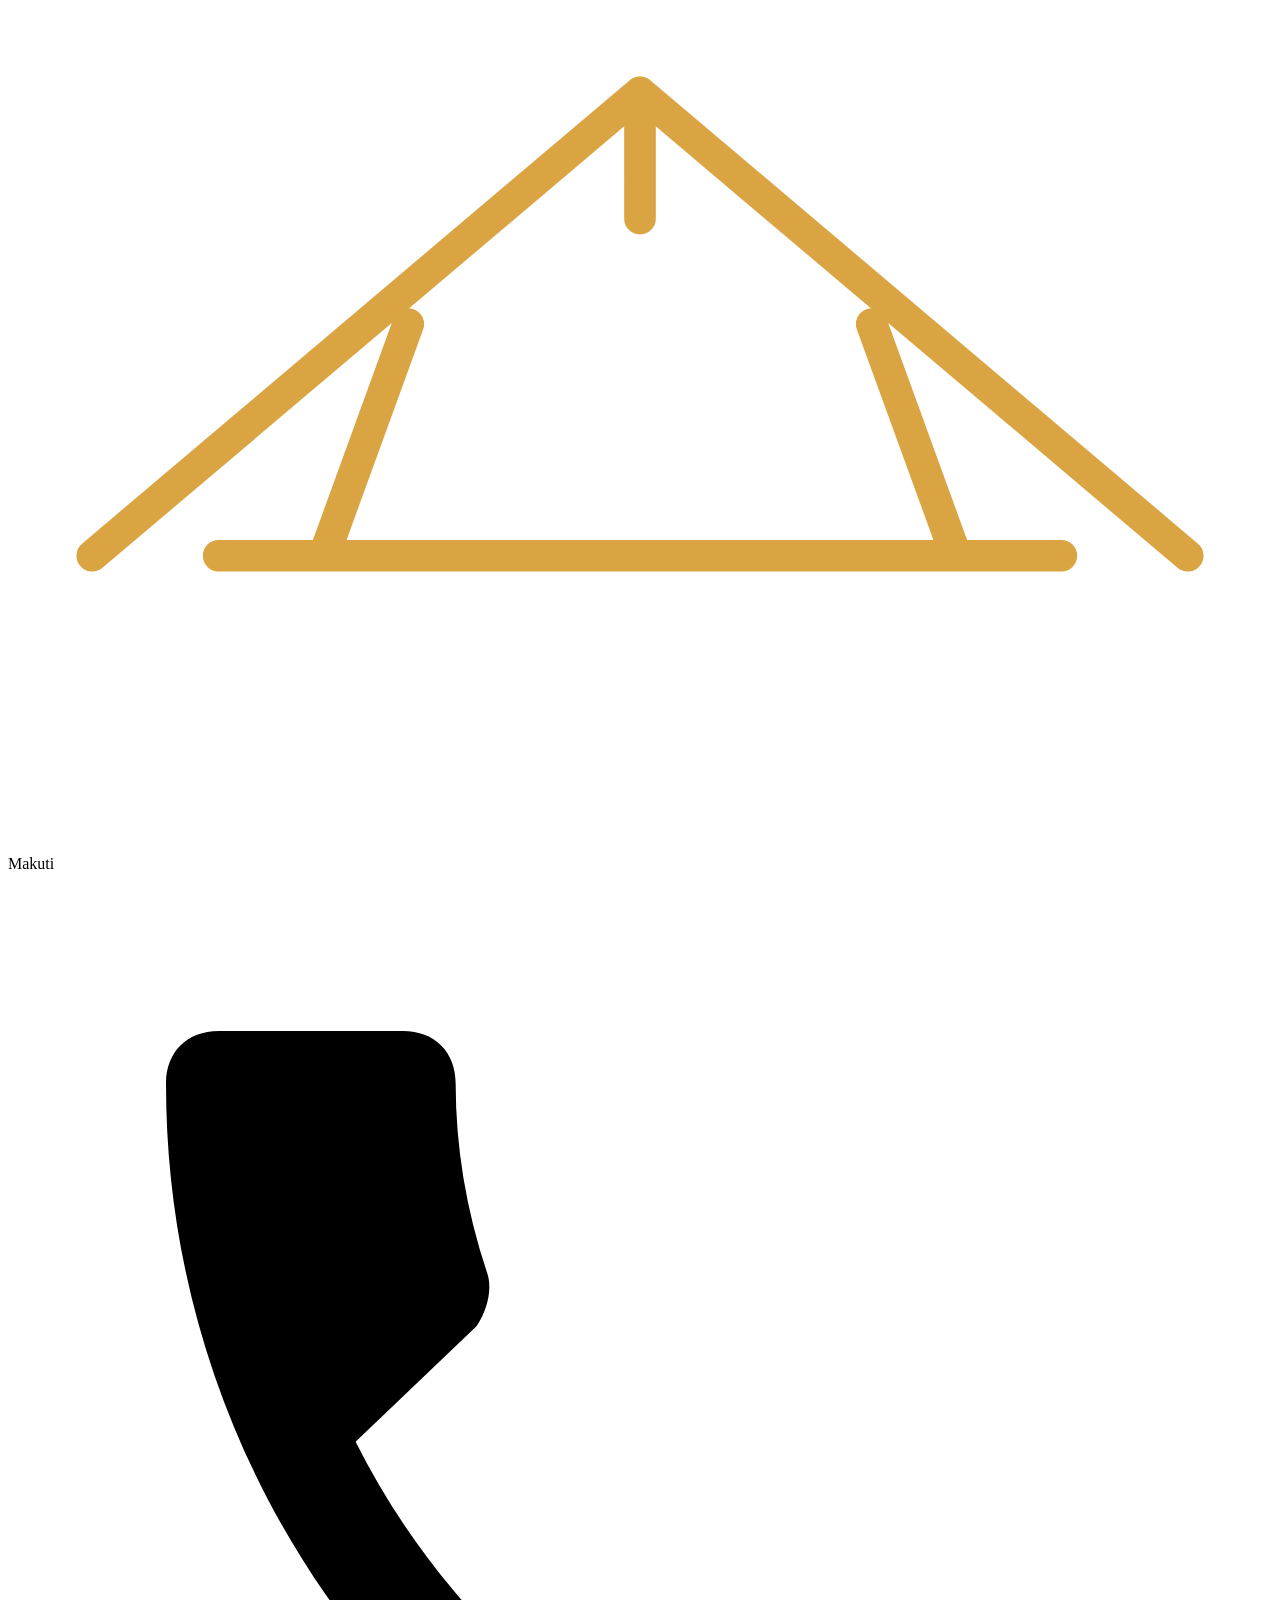
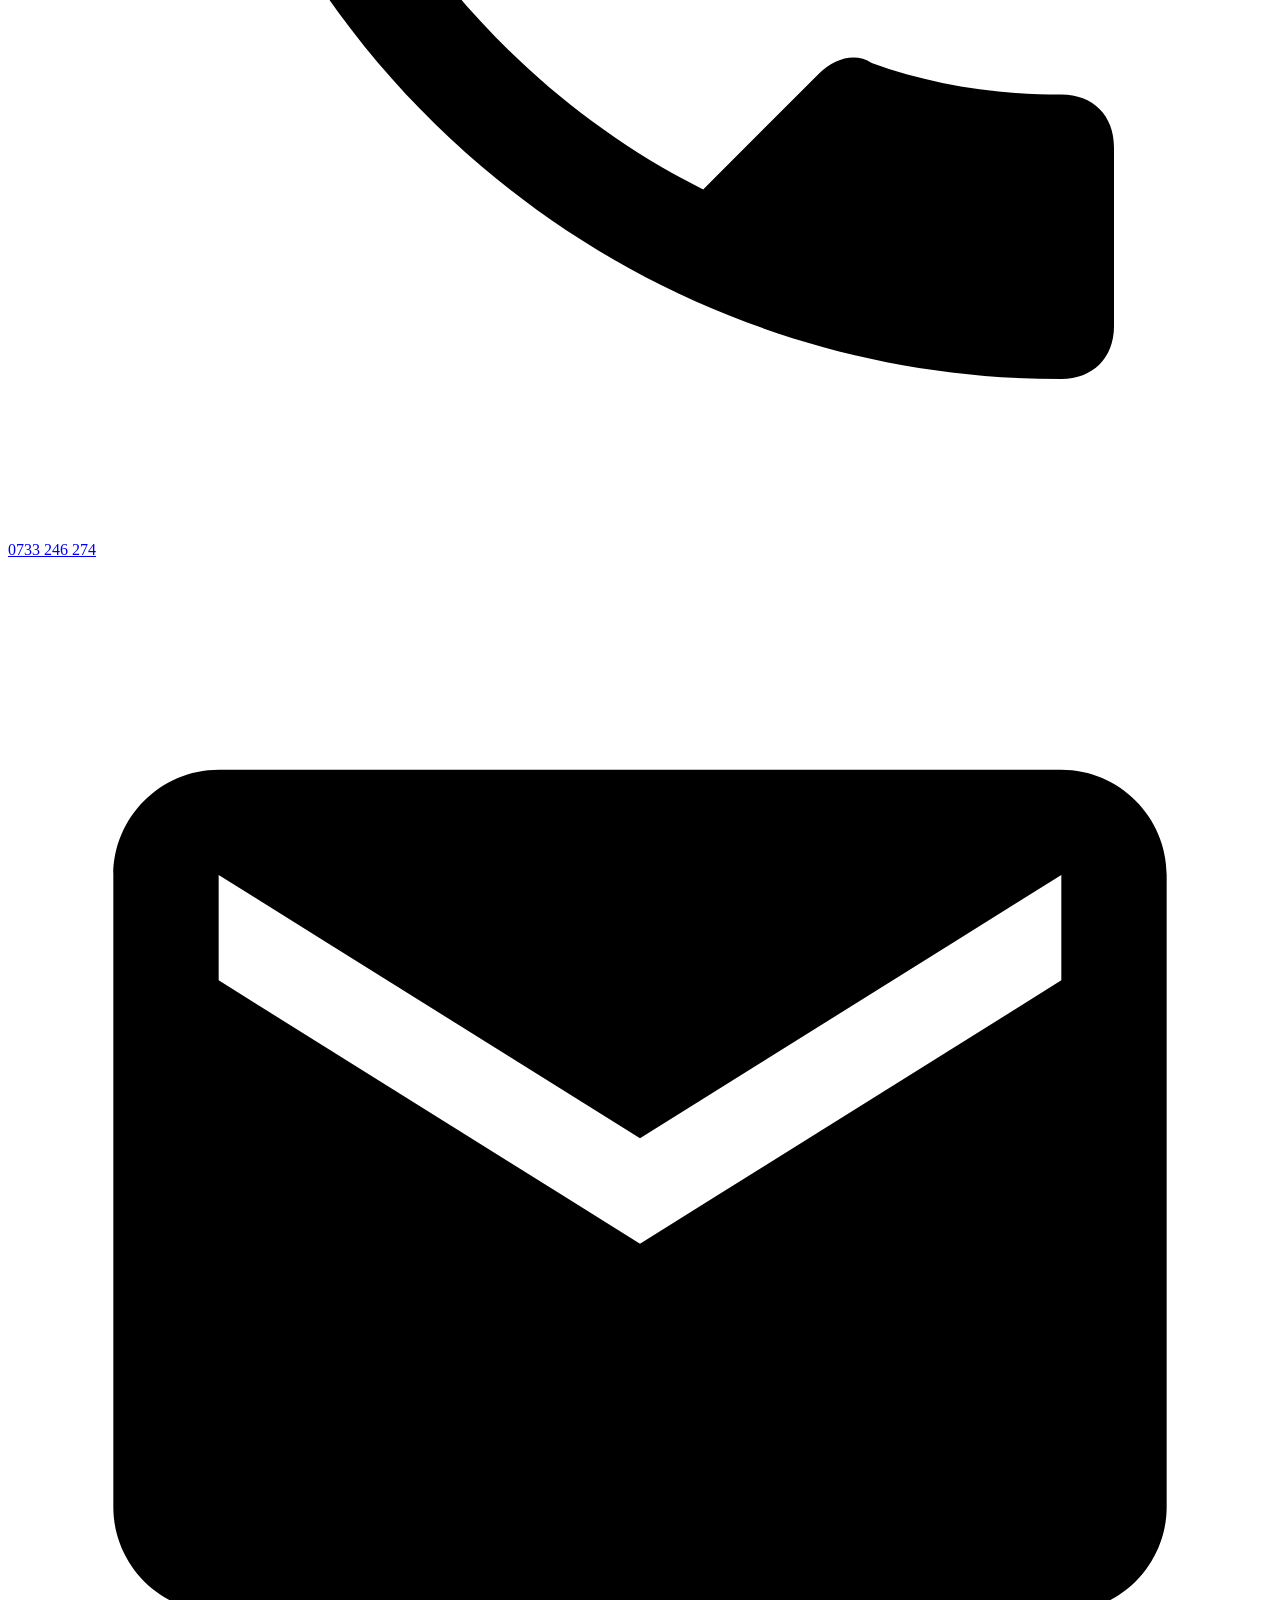
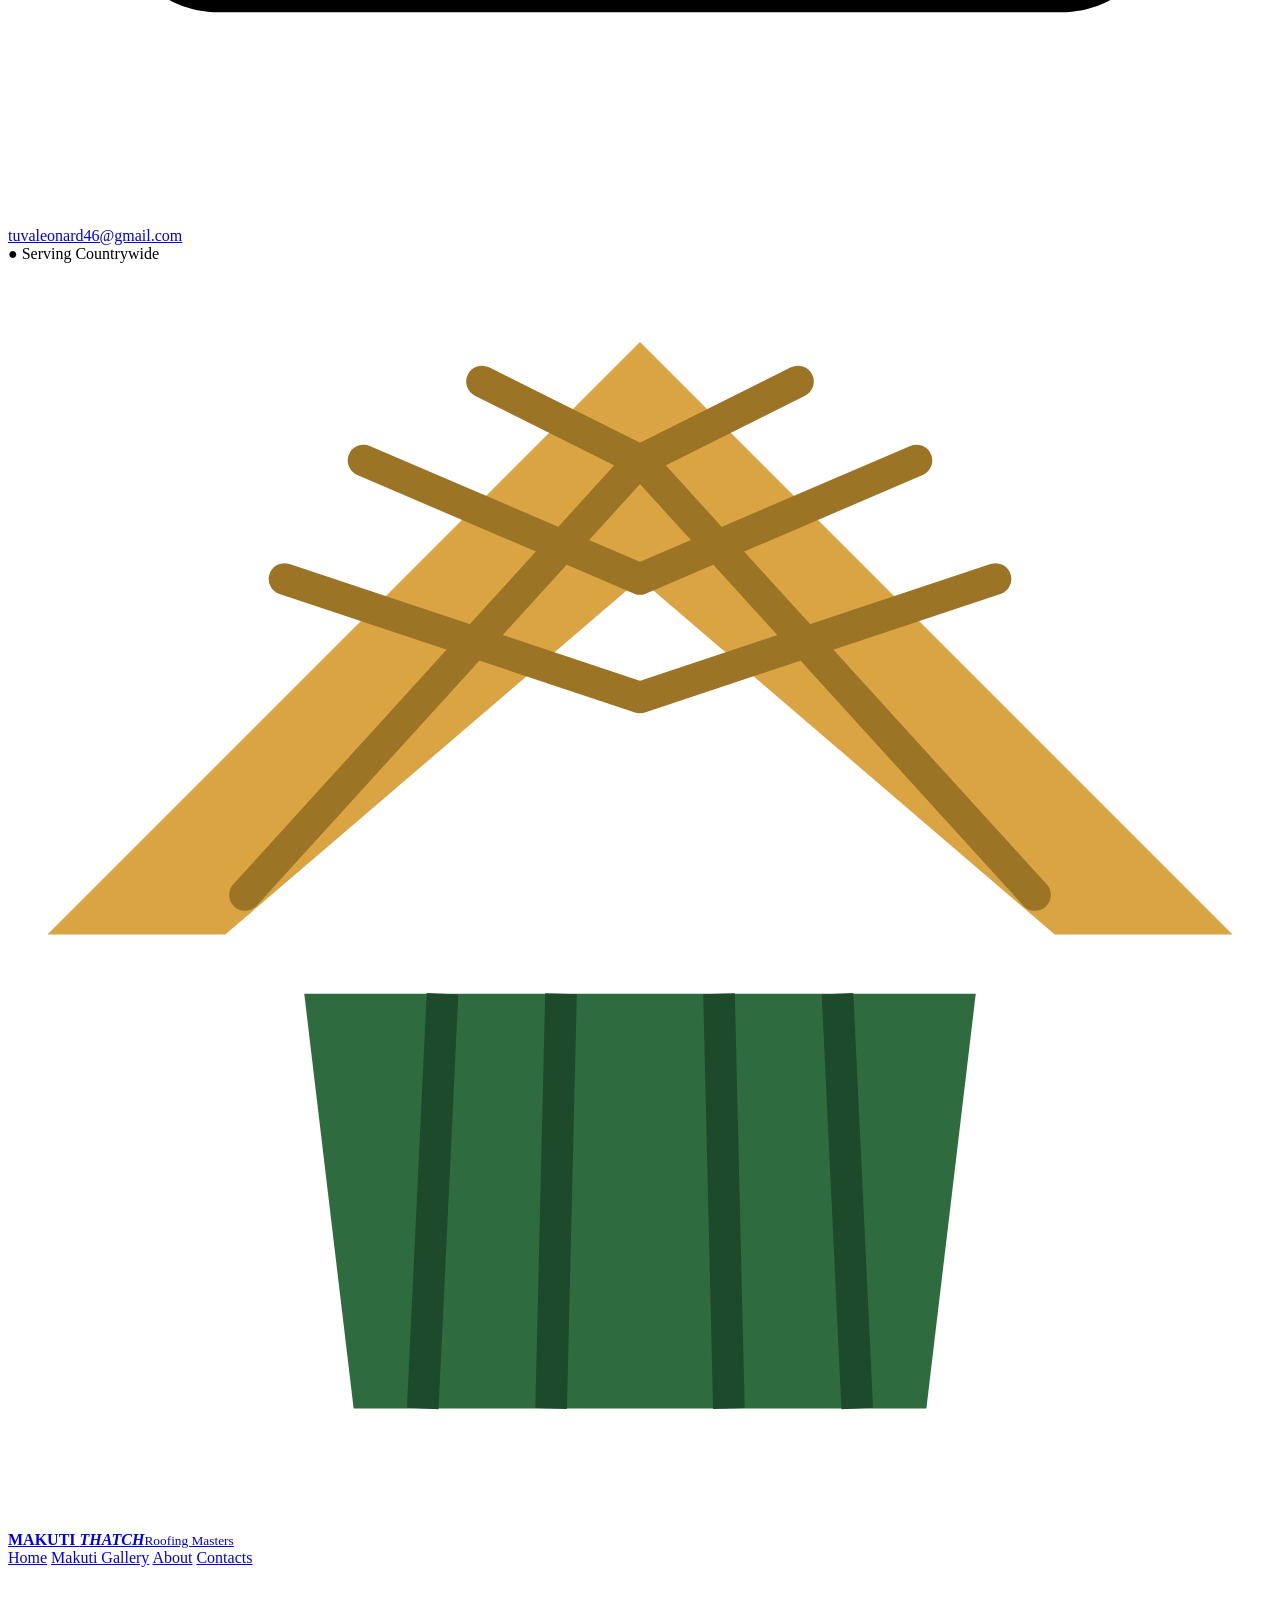
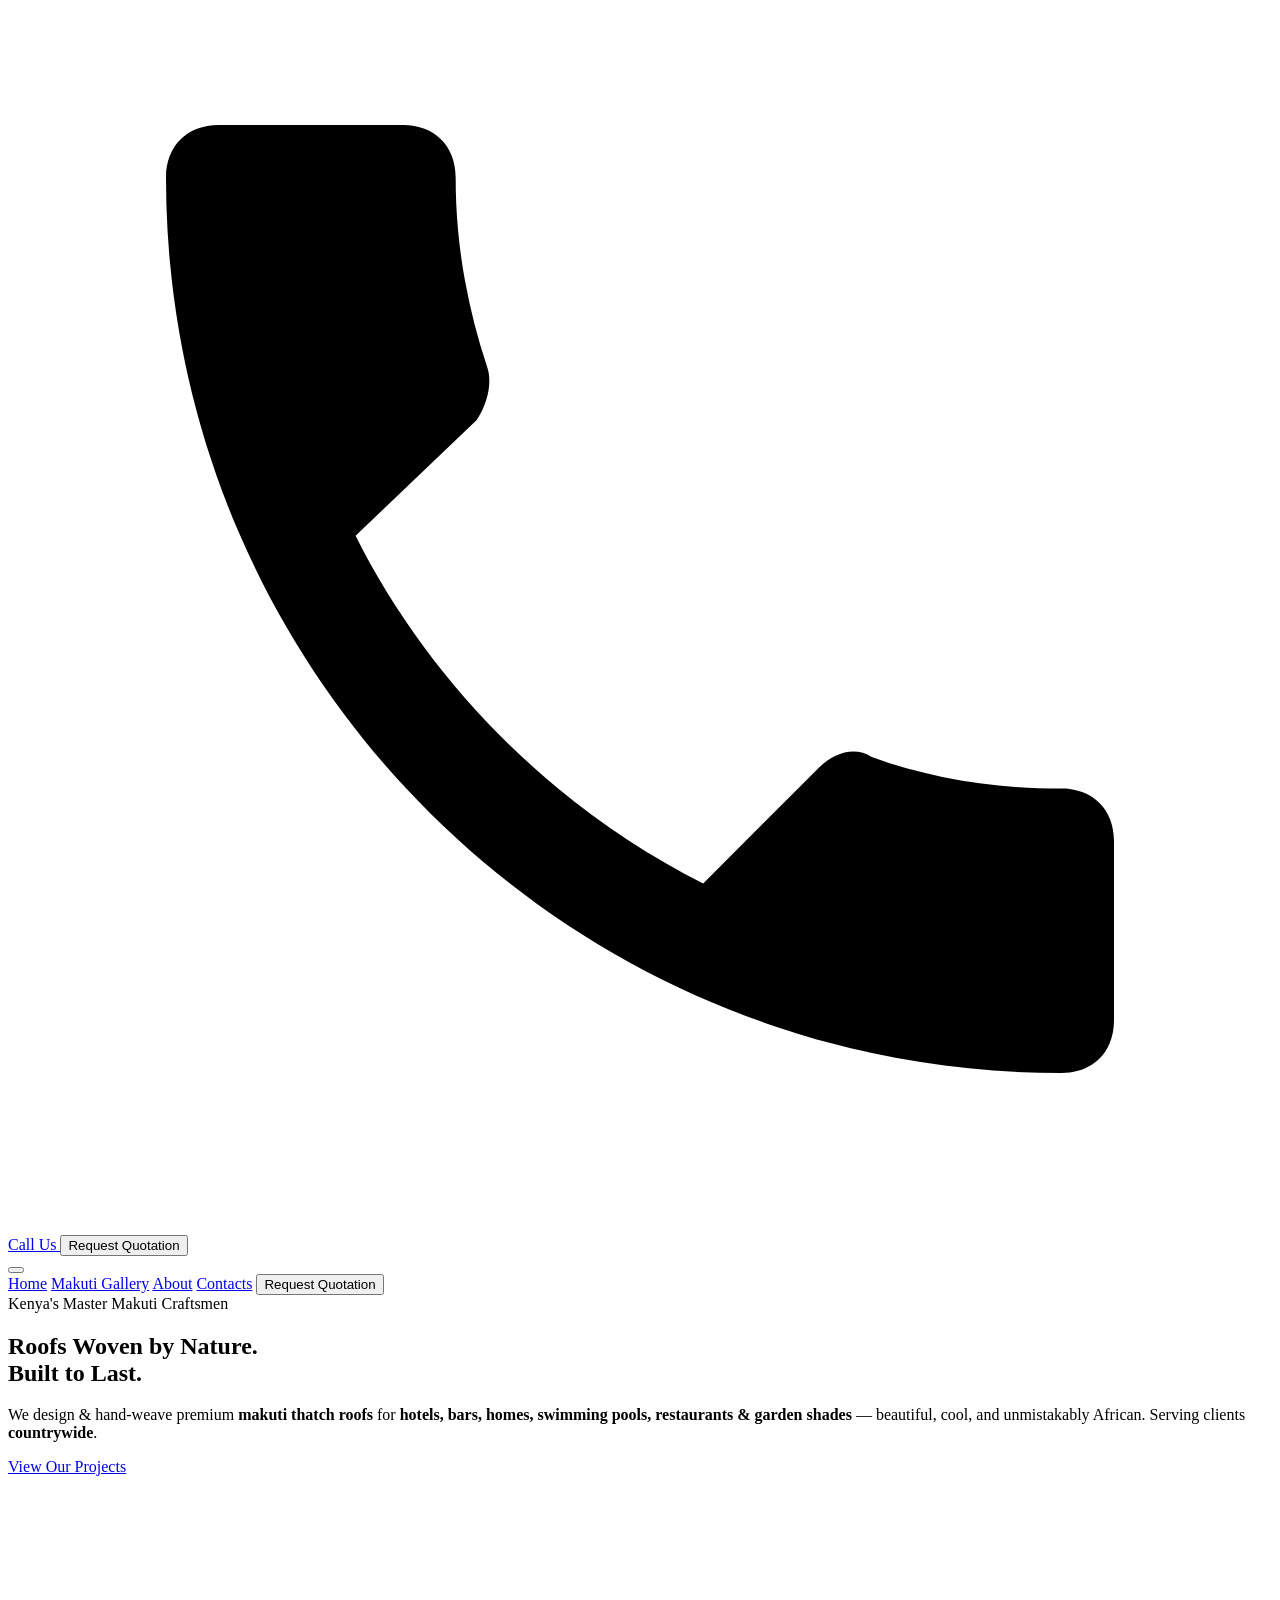
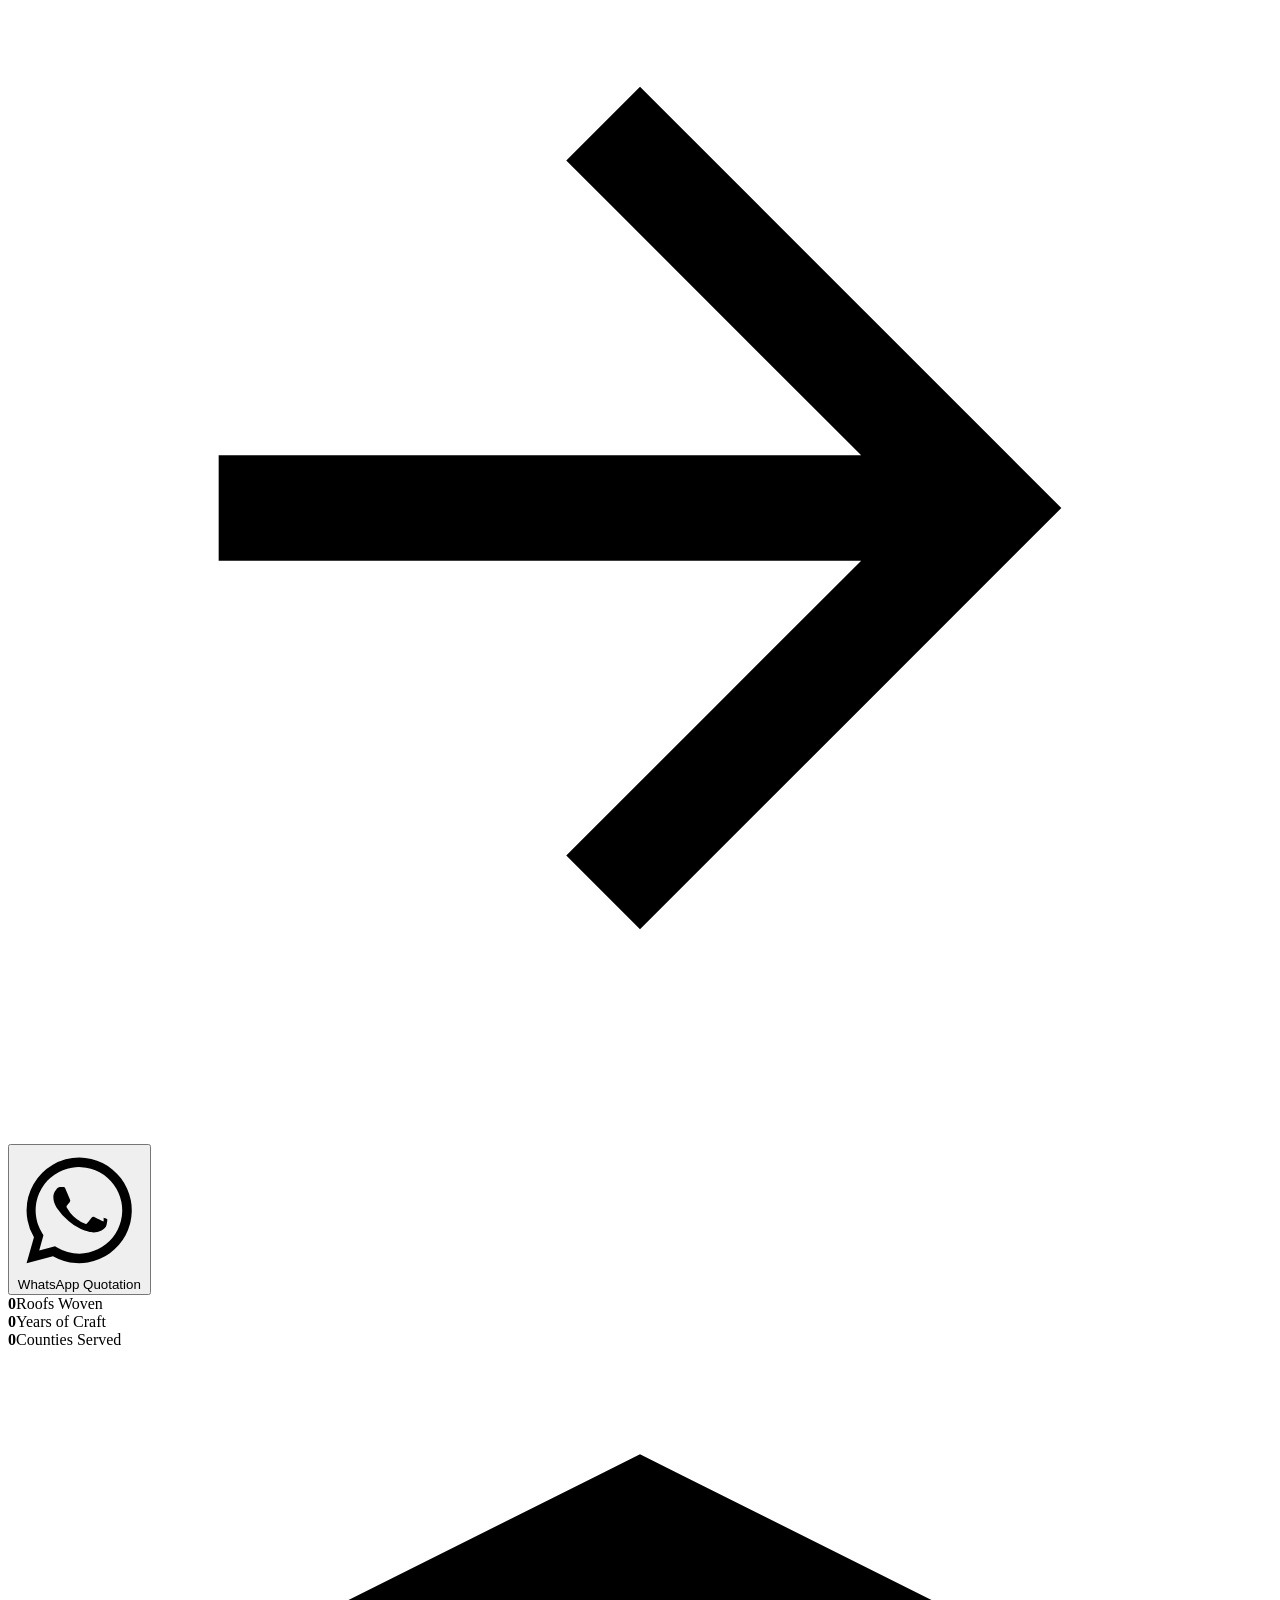
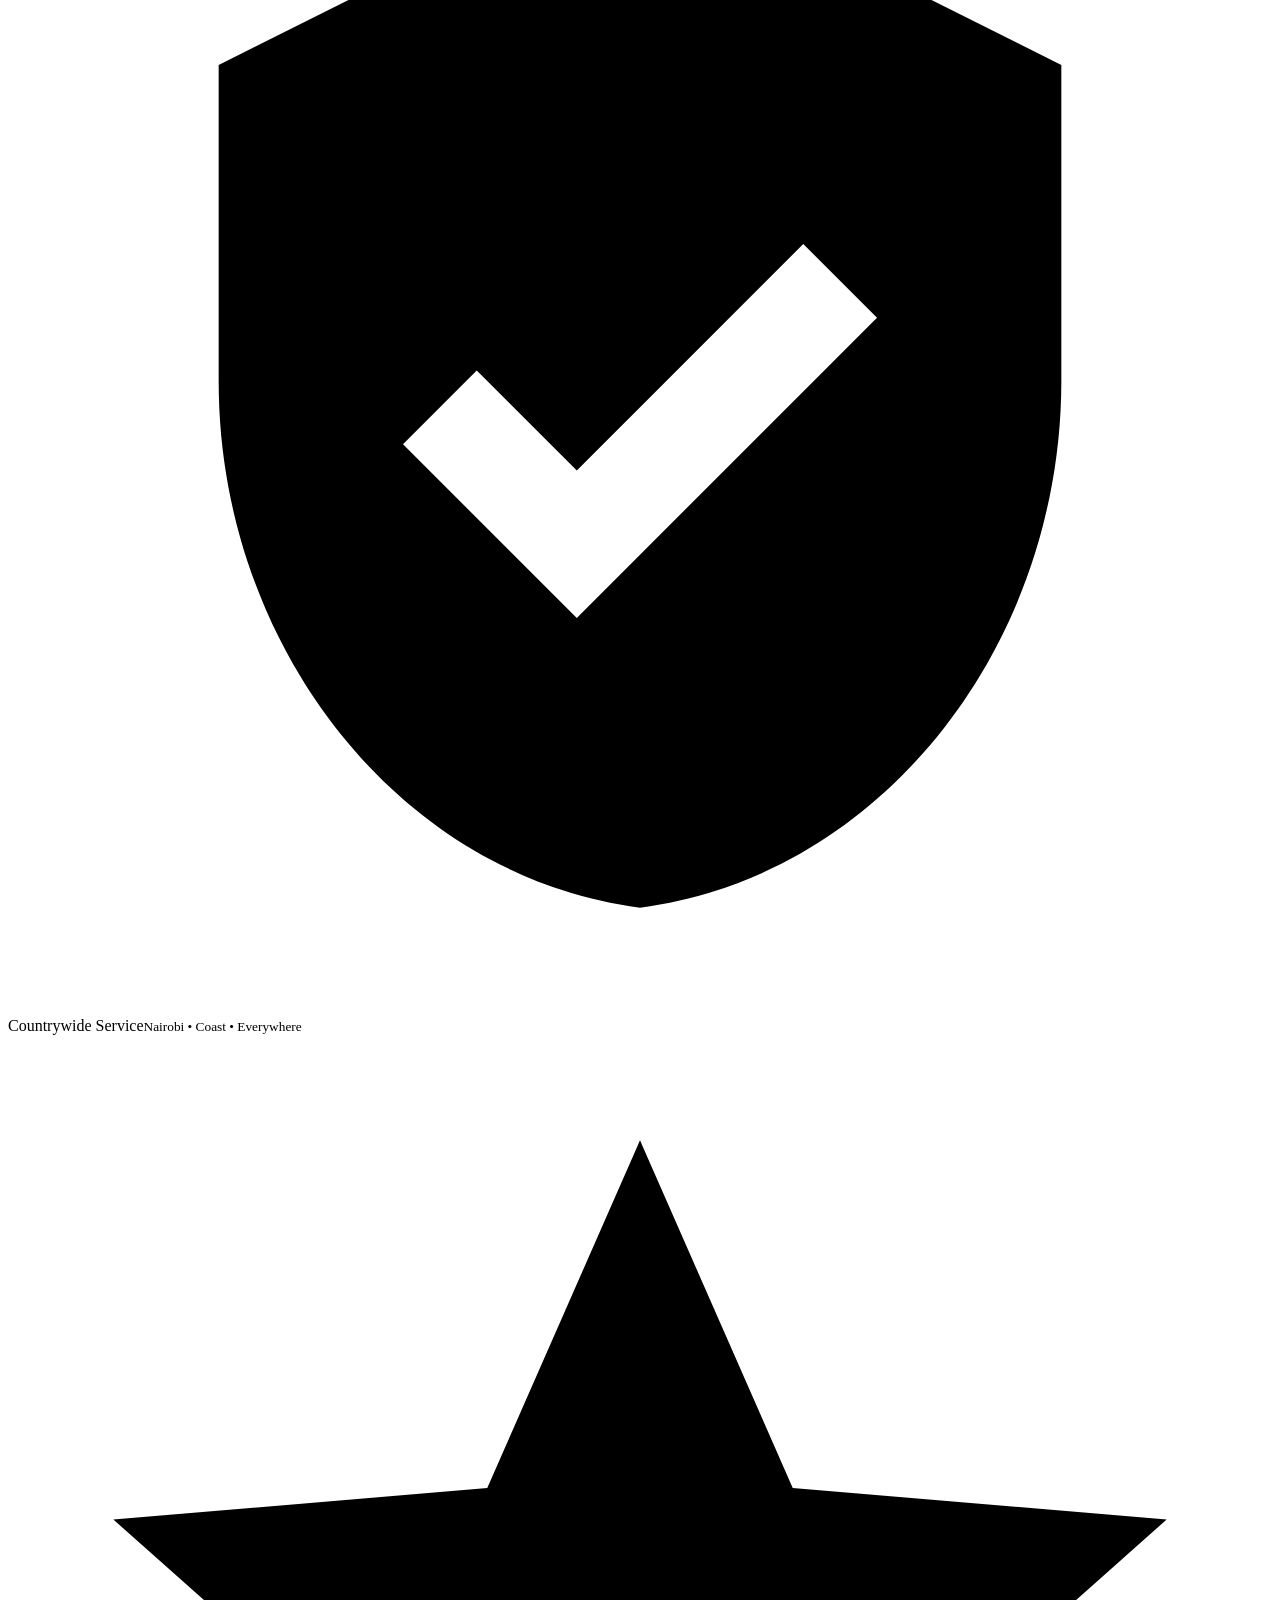
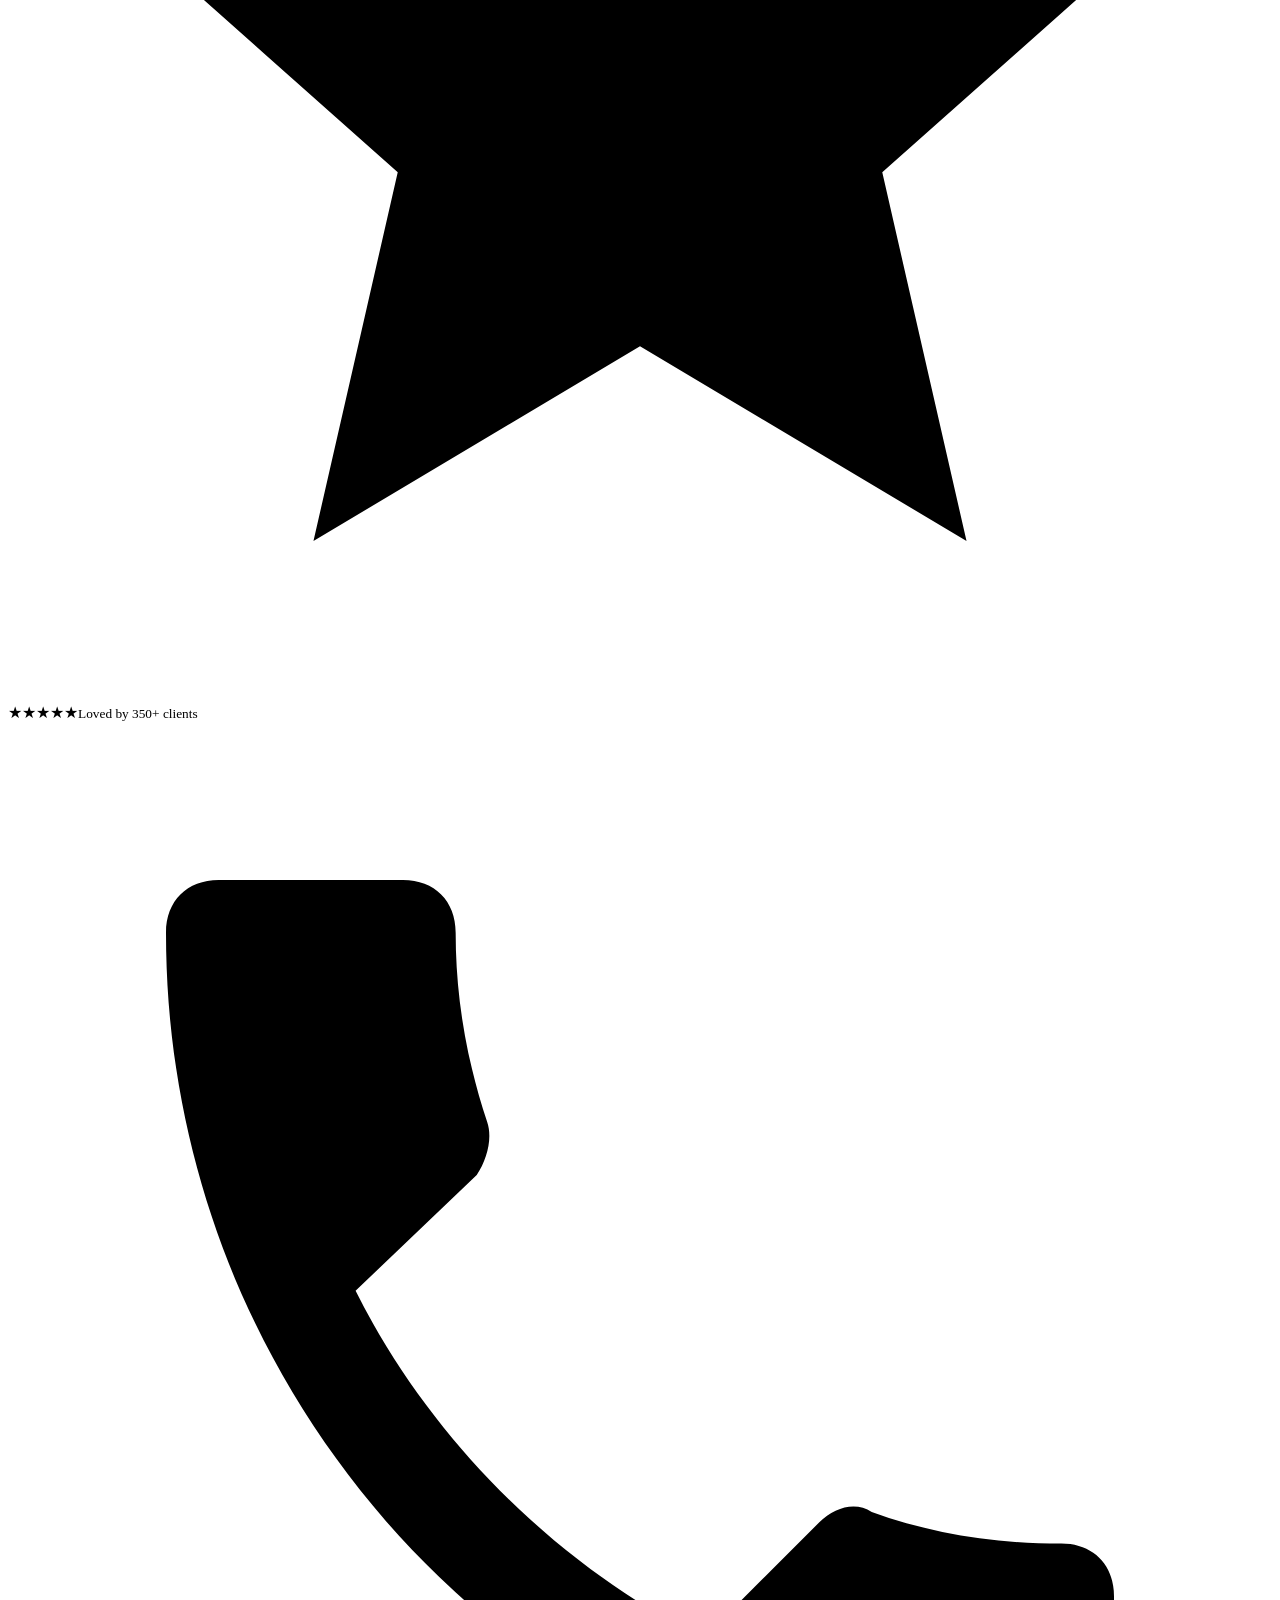
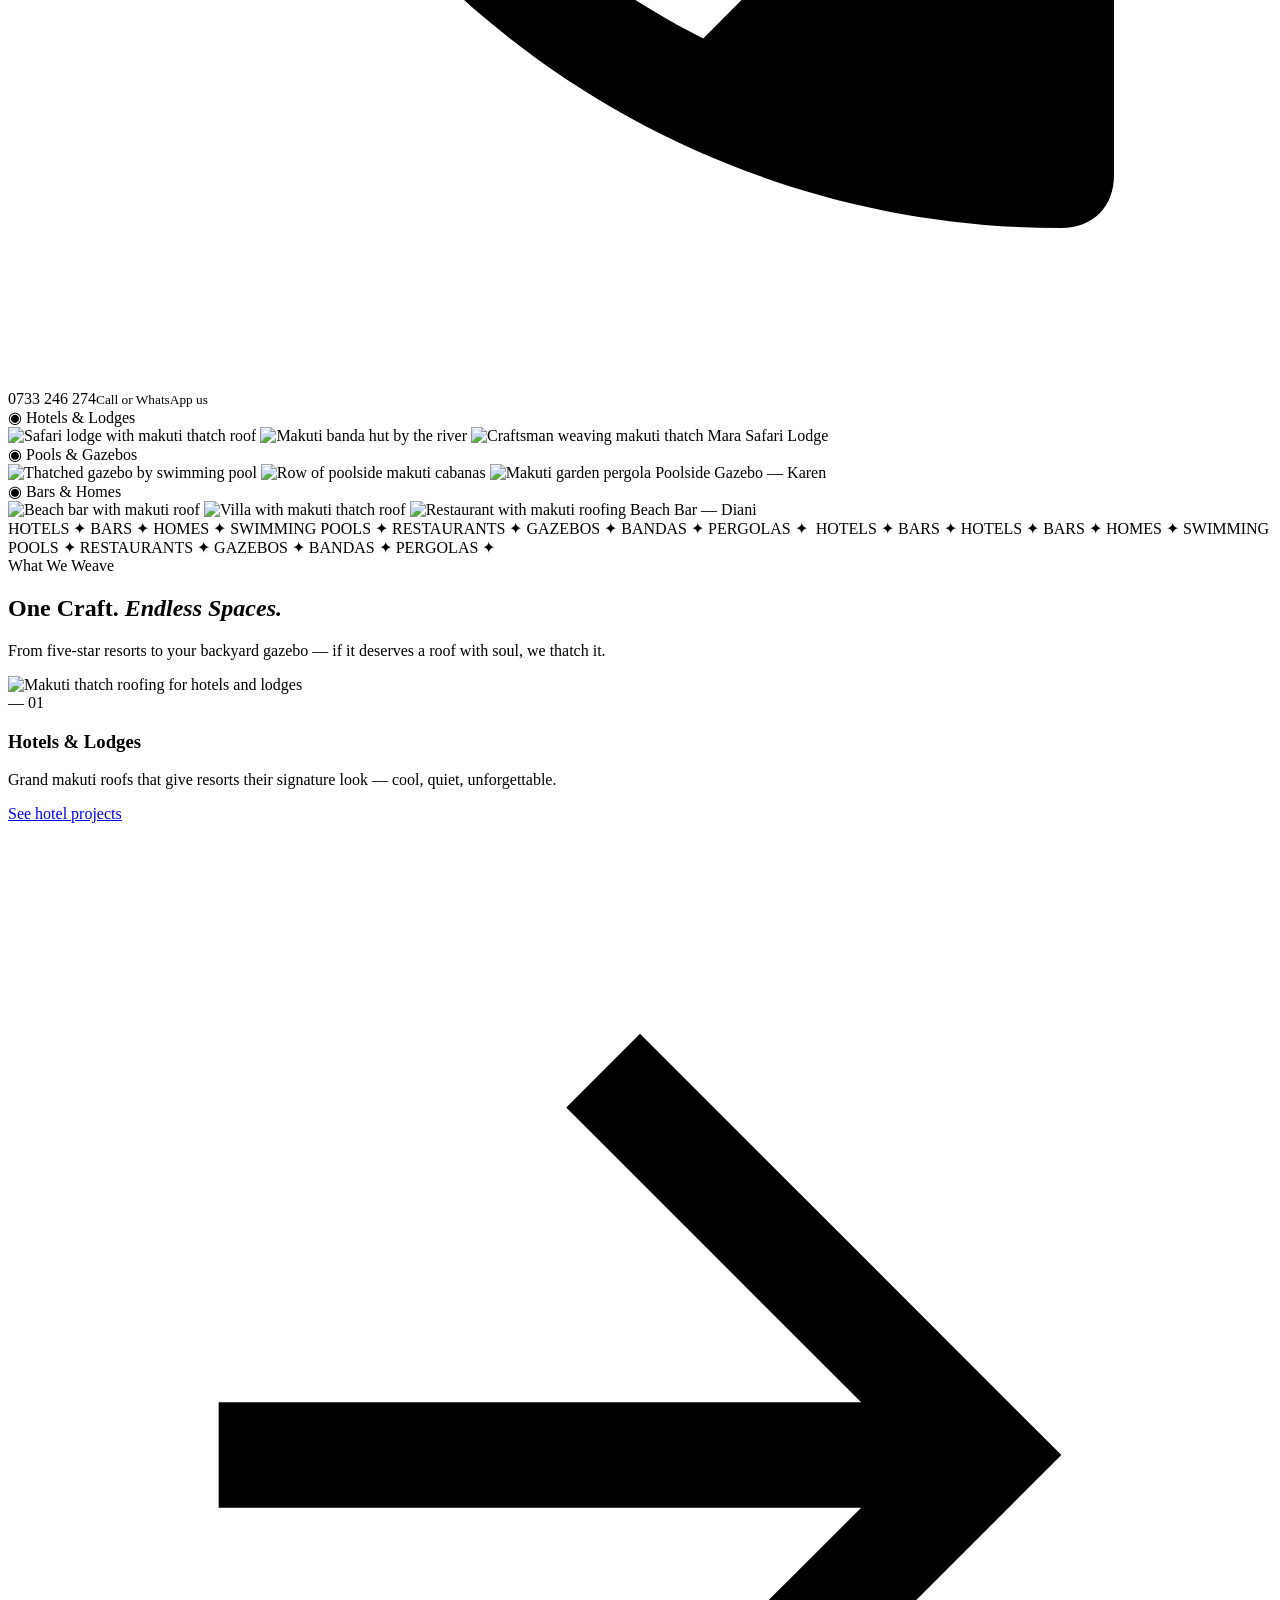
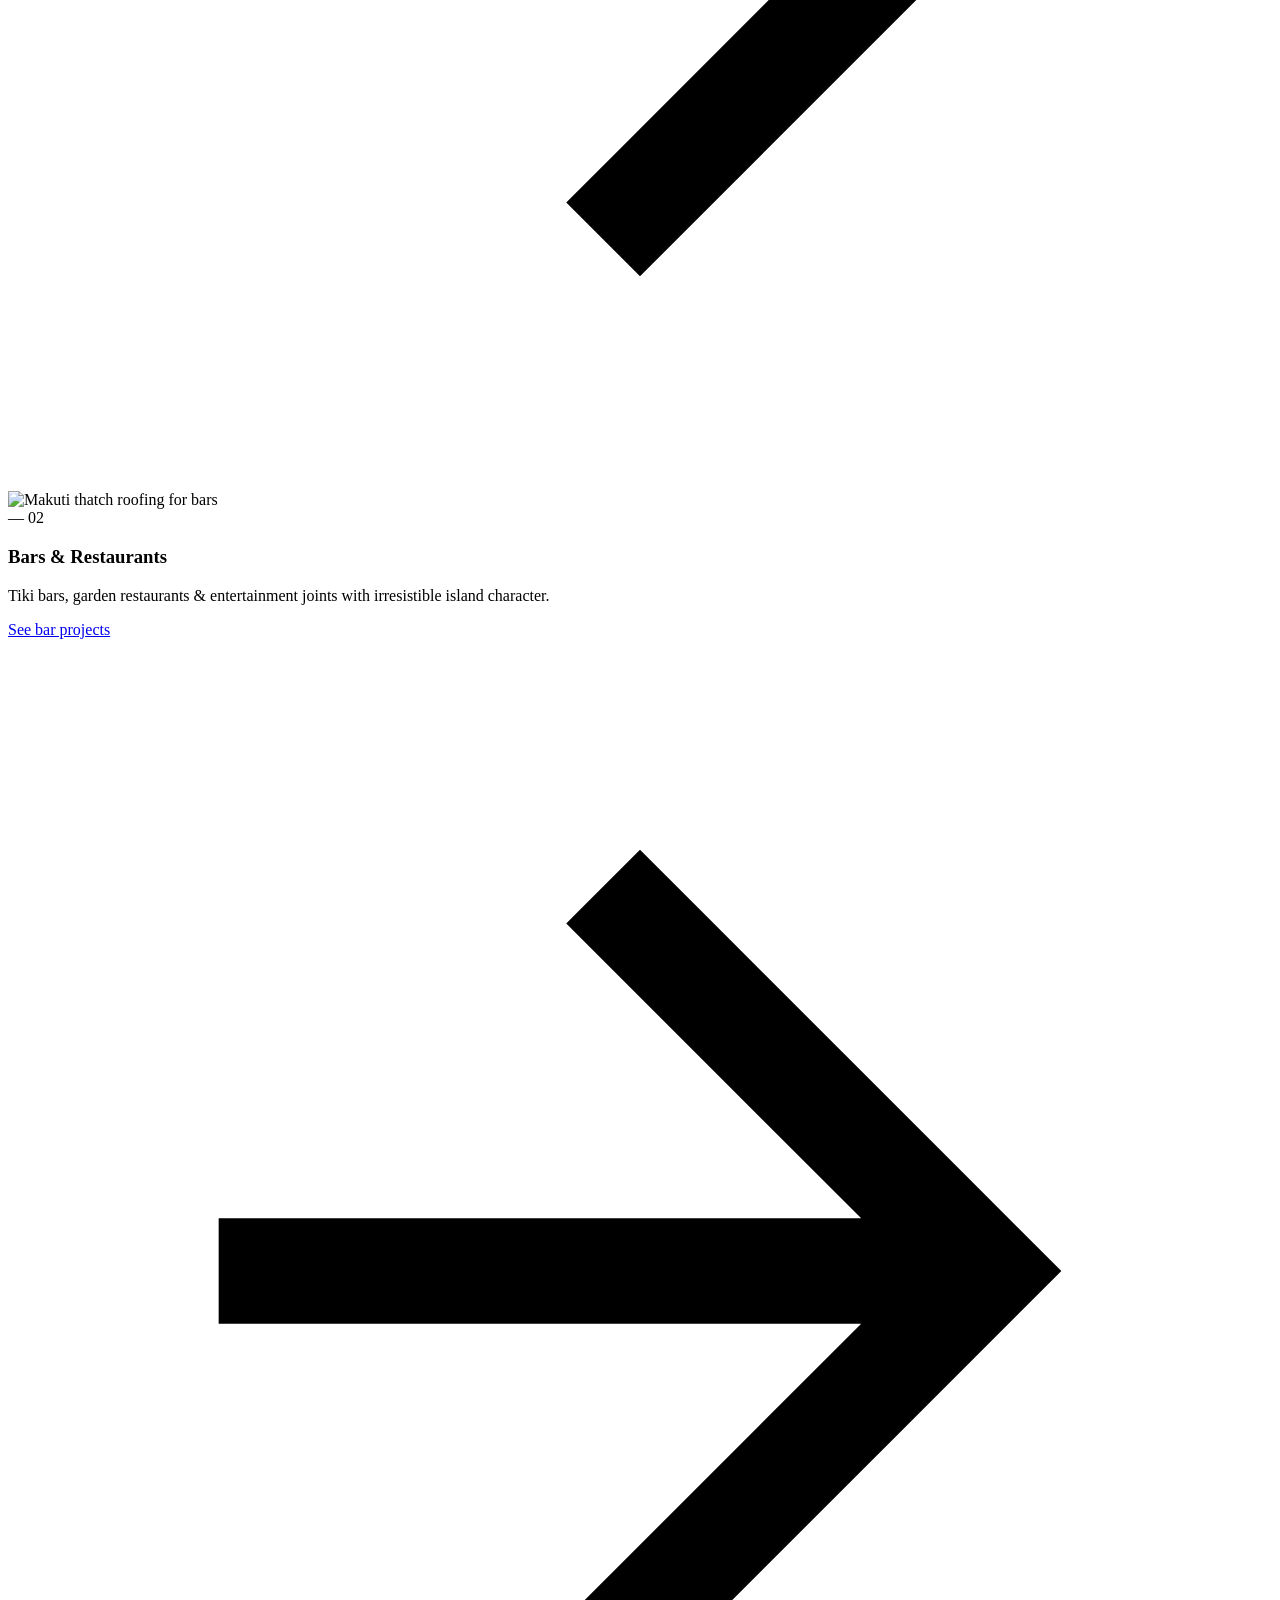
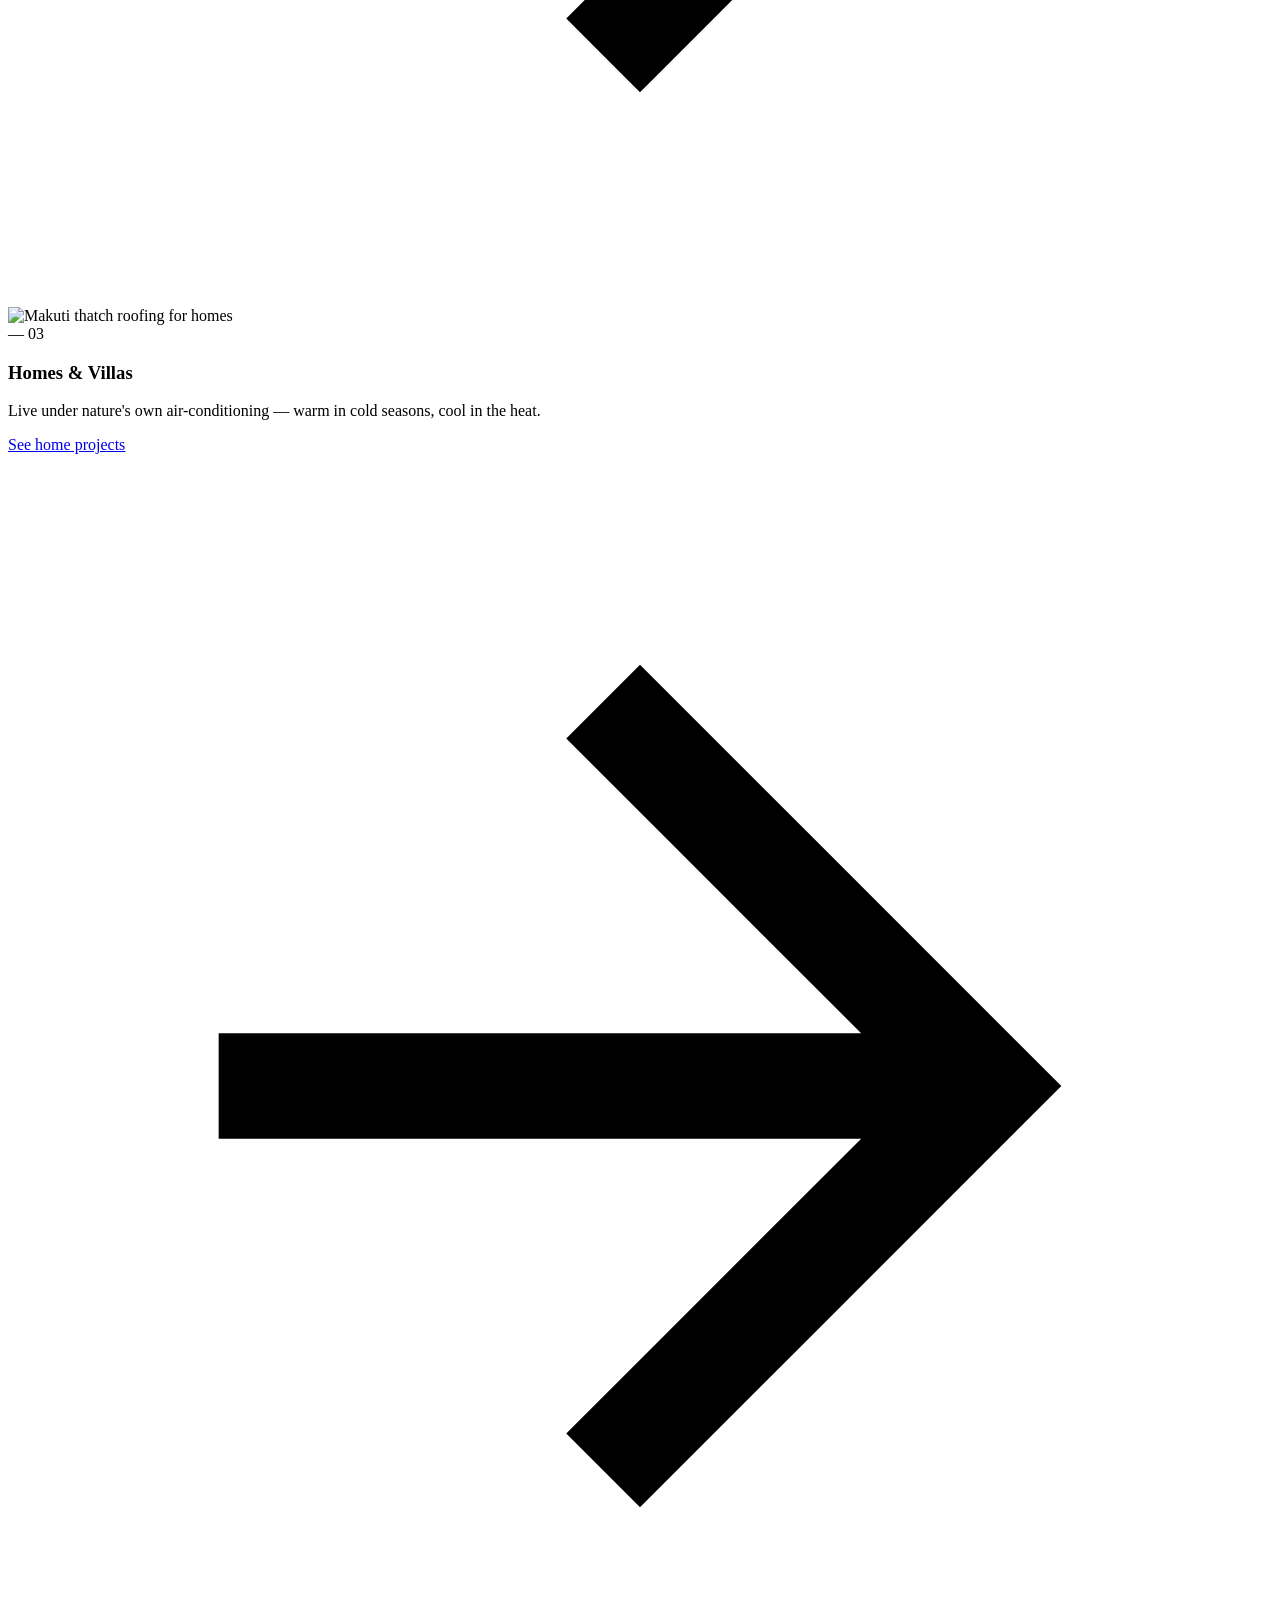
==== index.html @ 96979e1b "Add files via upload" ====
<!DOCTYPE html>
<html lang="en">
<head>
  <meta charset="UTF-8">
  <meta name="viewport" content="width=device-width, initial-scale=1.0">
  <title>Makuti Thatch Roofing — Hotels, Bars, Homes, Pools | Kenya</title>
  <meta name="description" content="Makuti Thatch Roofing — master craftsmen weaving premium makuti thatch roofs for hotels, bars, homes, swimming pools & more. Serving countrywide in Kenya. Call or WhatsApp 0733 246 274.">
  <link rel="preconnect" href="https://fonts.googleapis.com">
  <link rel="preconnect" href="https://fonts.gstatic.com" crossorigin>
  <link href="https://fonts.googleapis.com/css2?family=Fraunces:ital,opsz,wght@0,9..144,400;0,9..144,600;0,9..144,700;1,9..144,400;1,9..144,600&family=Outfit:wght@300;400;500;600;700&display=swap" rel="stylesheet">
  <link rel="stylesheet" href="css/style.css">
  <link rel="icon" href="data:image/svg+xml,%3Csvg xmlns='http://www.w3.org/2000/svg' viewBox='0 0 64 64'%3E%3Cpath d='M32 6 4 34h8l20-17 20 17h8z' fill='%23d9a441'/%3E%3Cpath d='M14 36h36l-3 22H17z' fill='%232e6b3f'/%3E%3C/svg%3E">
</head>
<body>

<!-- Preloader -->
<div id="preloader">
  <div class="loader-roof">
    <svg viewBox="0 0 120 80" fill="none" stroke="#d9a441" stroke-width="3" stroke-linecap="round">
      <path class="thatch" d="M60 8 L8 52 M60 8 L112 52 M60 8 V20 M38 30 L30 52 M82 30 L90 52 M20 52 H100"/>
    </svg>
  </div>
  <div class="loader-text">Makuti</div>
  <div class="loader-bar"><span></span></div>
</div>

<!-- Topbar -->
<div class="topbar">
  <div class="wrap">
    <div class="tb-group">
      <a class="tb-item" href="tel:+254733246274">
        <svg viewBox="0 0 24 24"><path d="M6.6 10.8c1.4 2.8 3.8 5.2 6.6 6.6l2.2-2.2c.3-.3.7-.4 1-.2 1.1.4 2.3.6 3.6.6.6 0 1 .4 1 1V20c0 .6-.4 1-1 1C10.6 21 3 13.4 3 4c0-.6.4-1 1-1h3.5c.6 0 1 .4 1 1 0 1.2.2 2.4.6 3.6.1.3 0 .7-.2 1l-2.3 2.2z"/></svg>
        0733 246 274
      </a>
      <a class="tb-item" href="mailto:tuvaleonard46@gmail.com">
        <svg viewBox="0 0 24 24"><path d="M20 4H4c-1.1 0-2 .9-2 2v12c0 1.1.9 2 2 2h16c1.1 0 2-.9 2-2V6c0-1.1-.9-2-2-2zm0 4-8 5-8-5V6l8 5 8-5v2z"/></svg>
        tuvaleonard46@gmail.com
      </a>
    </div>
    <div class="tb-group">
      <span class="tb-badge">● Serving Countrywide</span>
    </div>
  </div>
</div>

<!-- Navbar -->
<header class="navbar">
  <div class="wrap nav-inner">
    <a href="index.html" class="logo">
      <svg class="logo-mark" viewBox="0 0 64 64" fill="none">
        <path d="M32 4 2 34h9l21-18 21 18h9L32 4z" fill="#d9a441"/>
        <path d="M32 10 12 32m20-22 8-4m-8 10 14-6m-14 12 18-6M32 10l20 22m-20-22-8-4m8 10-14-6m14 12-18-6" stroke="#9c7425" stroke-width="1.6" stroke-linecap="round"/>
        <path d="M15 37h34l-2.5 21h-29L15 37z" fill="#2e6b3f"/>
        <path d="M22 37l-1 21M28 37l-.5 21M36 37l.5 21M42 37l1 21" stroke="#1d4a2a" stroke-width="1.6"/>
      </svg>
      <span class="logo-text"><strong>MAKUTI <em>THATCH</em></strong><small>Roofing Masters</small></span>
    </a>
    <nav class="nav-links">
      <a href="index.html" class="active">Home</a>
      <a href="gallery.html">Makuti Gallery</a>
      <a href="about.html">About</a>
      <a href="contact.html">Contacts</a>
    </nav>
    <div class="nav-cta">
      <a href="tel:+254733246274" class="btn btn-ghost btn-sm">
        <svg viewBox="0 0 24 24"><path d="M6.6 10.8c1.4 2.8 3.8 5.2 6.6 6.6l2.2-2.2c.3-.3.7-.4 1-.2 1.1.4 2.3.6 3.6.6.6 0 1 .4 1 1V20c0 .6-.4 1-1 1C10.6 21 3 13.4 3 4c0-.6.4-1 1-1h3.5c.6 0 1 .4 1 1 0 1.2.2 2.4.6 3.6.1.3 0 .7-.2 1l-2.3 2.2z"/></svg>
        Call Us
      </a>
      <button class="btn btn-gold btn-sm" data-quote="">Request Quotation</button>
    </div>
    <button class="hamburger" id="hamburger" aria-label="Open menu"><span></span><span></span><span></span></button>
  </div>
  <nav class="mobile-menu" id="mobileMenu">
    <a href="index.html" class="active">Home</a>
    <a href="gallery.html">Makuti Gallery</a>
    <a href="about.html">About</a>
    <a href="contact.html">Contacts</a>
    <button class="btn btn-gold" data-quote="">Request Quotation</button>
  </nav>
</header>

<!-- ================= HERO ================= -->
<section class="hero">
  <div class="wrap">
    <div class="hero-copy">
      <span class="eyebrow"><span class="dot"></span> Kenya's Master Makuti Craftsmen</span>
      <h1>Roofs Woven by <span class="gold">Nature.</span><br>Built to <span class="italic">Last.</span></h1>
      <p class="hero-sub">We design &amp; hand-weave premium <strong>makuti thatch roofs</strong> for <strong>hotels, bars, homes, swimming pools, restaurants &amp; garden shades</strong> — beautiful, cool, and unmistakably African. Serving clients <strong>countrywide</strong>.</p>
      <div class="hero-btns">
        <a href="gallery.html" class="btn btn-gold">View Our Projects
          <svg viewBox="0 0 24 24"><path d="M12 4l-1.4 1.4L16.2 11H4v2h12.2l-5.6 5.6L12 20l8-8z"/></svg>
        </a>
        <button class="btn btn-wa" data-quote="">
          <svg viewBox="0 0 24 24"><path d="M12 2a10 10 0 0 0-8.6 15.1L2 22l5-1.3A10 10 0 1 0 12 2zm0 18.2c-1.5 0-3-.4-4.3-1.2l-.3-.2-3 .8.8-2.9-.2-.3A8.2 8.2 0 1 1 12 20.2zm4.6-6.1c-.3-.1-1.5-.7-1.7-.8-.2-.1-.4-.1-.6.1-.2.3-.6.8-.8 1-.1.2-.3.2-.5.1a6.7 6.7 0 0 1-3.3-2.9c-.3-.4 0-.5.1-.7l.4-.5c.1-.2.1-.3 0-.5l-.8-1.9c-.2-.5-.4-.4-.6-.4h-.5c-.2 0-.5.2-.7.5-.9 1-.5 2.4.1 3.4a11.6 11.6 0 0 0 4.5 4c1.7.7 2.4.8 3.2.6.5-.1 1.5-.6 1.7-1.2.2-.6.2-1.1.2-1.2-.1-.1-.3-.2-.7-.3z"/></svg>
          WhatsApp Quotation
        </button>
      </div>
      <div class="hero-stats">
        <div class="hstat"><b><span data-count="350" data-suffix="+">0</span></b><span>Roofs Woven</span></div>
        <div class="hstat"><b><span data-count="12" data-suffix="+">0</span></b><span>Years of Craft</span></div>
        <div class="hstat"><b><span data-count="30" data-suffix="+">0</span></b><span>Counties Served</span></div>
      </div>
    </div>

    <!-- RHS: minimized windows with slideshows -->
    <div class="hero-visual">
      <div class="float-chip chip-1">
        <svg viewBox="0 0 24 24"><path d="M12 2 4 6v6c0 5 3.4 9.4 8 10 4.6-.6 8-5 8-10V6l-8-4zm-1.2 14.5-3.3-3.3 1.4-1.4 1.9 1.9 4.3-4.3 1.4 1.4-5.7 5.7z"/></svg>
        <div>Countrywide Service<small>Nairobi • Coast • Everywhere</small></div>
      </div>
      <div class="float-chip chip-2">
        <svg viewBox="0 0 24 24"><path d="M12 17.3l-6.2 3.7 1.6-7L2 9.2l7.1-.6L12 2l2.9 6.6 7.1.6-5.4 4.8 1.6 7z"/></svg>
        <div><span class="stars">★★★★★</span><small>Loved by 350+ clients</small></div>
      </div>
      <div class="float-chip chip-3">
        <svg viewBox="0 0 24 24"><path d="M6.6 10.8c1.4 2.8 3.8 5.2 6.6 6.6l2.2-2.2c.3-.3.7-.4 1-.2 1.1.4 2.3.6 3.6.6.6 0 1 .4 1 1V20c0 .6-.4 1-1 1C10.6 21 3 13.4 3 4c0-.6.4-1 1-1h3.5c.6 0 1 .4 1 1 0 1.2.2 2.4.6 3.6.1.3 0 .7-.2 1l-2.3 2.2z"/></svg>
        <div>0733 246 274<small>Call or WhatsApp us</small></div>
      </div>

      <!-- Window 1 -->
      <div class="mini-win win-1">
        <div class="win-bar"><i></i><i></i><i></i><span class="win-title">◉ Hotels &amp; Lodges</span></div>
        <div class="win-screen">
          <img src="assets/img/hero-lodge.jpg" alt="Safari lodge with makuti thatch roof" class="active" data-cap="Mara Safari Lodge">
          <img src="assets/img/banda.jpg" alt="Makuti banda hut by the river" data-cap="Riverside Banda">
          <img src="assets/img/craftsman.jpg" alt="Craftsman weaving makuti thatch" data-cap="Hand-Woven On Site">
          <span class="win-cap">Mara Safari Lodge</span>
          <span class="win-dots"></span>
        </div>
      </div>
      <!-- Window 2 -->
      <div class="mini-win win-2">
        <div class="win-bar"><i></i><i></i><i></i><span class="win-title">◉ Pools &amp; Gazebos</span></div>
        <div class="win-screen">
          <img src="assets/img/pool-gazebo.jpg" alt="Thatched gazebo by swimming pool" class="active" data-cap="Poolside Gazebo — Karen">
          <img src="assets/img/cabana.jpg" alt="Row of poolside makuti cabanas" data-cap="Hotel Pool Cabanas">
          <img src="assets/img/pergola.jpg" alt="Makuti garden pergola" data-cap="Garden Pergola">
          <span class="win-cap">Poolside Gazebo — Karen</span>
          <span class="win-dots"></span>
        </div>
      </div>
      <!-- Window 3 -->
      <div class="mini-win win-3">
        <div class="win-bar"><i></i><i></i><i></i><span class="win-title">◉ Bars &amp; Homes</span></div>
        <div class="win-screen">
          <img src="assets/img/beach-bar.jpg" alt="Beach bar with makuti roof" class="active" data-cap="Beach Bar — Diani">
          <img src="assets/img/home-villa.jpg" alt="Villa with makuti thatch roof" data-cap="Family Villa — Kiambu">
          <img src="assets/img/restaurant.jpg" alt="Restaurant with makuti roofing" data-cap="Garden Restaurant">
          <span class="win-cap">Beach Bar — Diani</span>
          <span class="win-dots"></span>
        </div>
      </div>
    </div>
  </div>
</section>

<!-- Marquee -->
<div class="marquee">
  <div class="marquee-track">
    <span>HOTELS ✦ BARS ✦ HOMES ✦ SWIMMING POOLS ✦ RESTAURANTS ✦ GAZEBOS ✦ BANDAS ✦ PERGOLAS ✦&nbsp;</span>
    <span>HOTELS ✦ BARS ✦ HOTELS ✦ BARS ✦ HOMES ✦ SWIMMING POOLS ✦ RESTAURANTS ✦ GAZEBOS ✦ BANDAS ✦ PERGOLAS ✦&nbsp;</span>
  </div>
</div>

<!-- ================= SERVICES ================= -->
<section class="section" id="services">
  <div class="wrap">
    <div class="sec-head center reveal">
      <span class="sec-tag">What We Weave</span>
      <h2 class="sec-title">One Craft. <em>Endless Spaces.</em></h2>
      <p class="sec-sub">From five-star resorts to your backyard gazebo — if it deserves a roof with soul, we thatch it.</p>
    </div>
    <div class="svc-grid">
      <article class="svc-card reveal">
        <img src="assets/img/hero-lodge.jpg" alt="Makuti thatch roofing for hotels and lodges">
        <div class="svc-body">
          <span class="svc-num">— 01</span>
          <h3>Hotels &amp; Lodges</h3>
          <p>Grand makuti roofs that give resorts their signature look — cool, quiet, unforgettable.</p>
          <a class="svc-link" href="gallery.html">See hotel projects <svg viewBox="0 0 24 24"><path d="M12 4l-1.4 1.4L16.2 11H4v2h12.2l-5.6 5.6L12 20l8-8z"/></svg></a>
        </div>
      </article>
      <article class="svc-card reveal reveal-d1">
        <img src="assets/img/beach-bar.jpg" alt="Makuti thatch roofing for bars">
        <div class="svc-body">
          <span class="svc-num">— 02</span>
          <h3>Bars &amp; Restaurants</h3>
          <p>Tiki bars, garden restaurants &amp; entertainment joints with irresistible island character.</p>
          <a class="svc-link" href="gallery.html">See bar projects <svg viewBox="0 0 24 24"><path d="M12 4l-1.4 1.4L16.2 11H4v2h12.2l-5.6 5.6L12 20l8-8z"/></svg></a>
        </div>
      </article>
      <article class="svc-card reveal reveal-d2">
        <img src="assets/img/home-villa.jpg" alt="Makuti thatch roofing for homes">
        <div class="svc-body">
          <span class="svc-num">— 03</span>
          <h3>Homes &amp; Villas</h3>
          <p>Live under nature's own air-conditioning — warm in cold seasons, cool in the heat.</p>
          <a class="svc-link" href="gallery.html">See home projects <svg viewBox="0 0 24 24"><path d="M12 4l-1.4 1.4L16.2 11H4v2h12.2l-5.6 5.6L12 20l8-8z"/></svg></a>
        </div>
      </article>
      <article class="svc-card reveal">
        <img src="assets/img/pool-gazebo.jpg" alt="Makuti thatch roofing for swimming pools">
        <div class="svc-body">
          <span class="svc-num">— 04</span>
          <h3>Pools &amp; Gazebos</h3>
          <p>Poolside gazebos, cabanas &amp; shades that turn every swim into a holiday.</p>
          <a class="svc-link" href="gallery.html">See pool projects <svg viewBox="0 0 24 24"><path d="M12 4l-1.4 1.4L16.2 11H4v2h12.2l-5.6 5.6L12 20l8-8z"/></svg></a>
        </div>
      </article>
      <article class="svc-card reveal reveal-d1">
        <img src="assets/img/banda.jpg" alt="Makuti bandas and cottages">
        <div class="svc-body">
          <span class="svc-num">— 05</span>
          <h3>Bandas &amp; Cottages</h3>
          <p>Classic round bandas &amp; cottages — the timeless heart of Kenyan hospitality.</p>
          <a class="svc-link" href="gallery.html">See banda projects <svg viewBox="0 0 24 24"><path d="M12 4l-1.4 1.4L16.2 11H4v2h12.2l-5.6 5.6L12 20l8-8z"/></svg></a>
        </div>
      </article>
      <article class="svc-card reveal reveal-d2">
        <img src="assets/img/texture.jpg" alt="Makuti thatch repairs and re-thatching">
        <div class="svc-body">
          <span class="svc-num">— 06</span>
          <h3>Repairs &amp; Re-thatching</h3>
          <p>Old roof leaking or tired? We restore, re-thatch &amp; maintain makuti to new glory.</p>
          <a class="svc-link" href="contact.html">Talk to us <svg viewBox="0 0 24 24"><path d="M12 4l-1.4 1.4L16.2 11H4v2h12.2l-5.6 5.6L12 20l8-8z"/></svg></a>
        </div>
      </article>
    </div>
  </div>
</section>

<!-- ================= FEATURED ================= -->
<section class="section feat-band" style="padding-top:0">
  <div class="wrap">
    <div class="sec-head reveal">
      <span class="sec-tag">Fresh From Our Sites</span>
      <h2 class="sec-title">Featured <em>Masterpieces</em></h2>
    </div>
    <div class="feat-row">
      <article class="feat-card reveal">
        <div class="ph"><img src="assets/img/cabana.jpg" alt="Hotel pool cabanas"></div>
        <div class="ft"><span class="tag">Hotel</span><h4>Poolside Cabanas</h4><p>Watamu Bay Resort</p></div>
      </article>
      <article class="feat-card reveal reveal-d1">
        <div class="ph"><img src="assets/img/restaurant.jpg" alt="Garden restaurant makuti roof"></div>
        <div class="ft"><span class="tag">Restaurant</span><h4>Garden Restaurant</h4><p>Westlands, Nairobi</p></div>
      </article>
      <article class="feat-card reveal reveal-d2">
        <div class="ph"><img src="assets/img/pergola.jpg" alt="Garden pergola makuti shade"></div>
        <div class="ft"><span class="tag">Home</span><h4>Garden Pergola</h4><p>Runda, Nairobi</p></div>
      </article>
      <article class="feat-card reveal reveal-d3">
        <div class="ph"><img src="assets/img/craftsman.jpg" alt="Makuti craftsman at work"></div>
        <div class="ft"><span class="tag">Craft</span><h4>Woven By Hand</h4><p>Our fundis on site</p></div>
      </article>
    </div>
  </div>
</section>

<!-- ================= WHY US ================= -->
<section class="section light">
  <div class="wrap">
    <div class="why-grid">
      <div class="why-img reveal">
        <span class="exp-badge"><b>12+</b><span>Years of<br>Mastery</span></span>
        <img class="main" src="assets/img/craftsman.jpg" alt="Makuti roofing craftsman weaving thatch">
        <img class="inset" src="assets/img/texture.jpg" alt="Close-up of woven makuti thatch">
      </div>
      <div class="reveal reveal-d1">
        <span class="sec-tag">Why Makuti Thatch Roofing</span>
        <h2 class="sec-title">We Don't Just Build Roofs. <em>We Weave Legacies.</em></h2>
        <p class="sec-sub">Every makuti panel is hand-selected, hand-woven and hand-finished by fundis who have perfected this coastal art over decades.</p>
        <ul class="check-list">
          <li><svg viewBox="0 0 24 24"><path d="M12 2a10 10 0 1 0 0 20 10 10 0 0 0 0-20zm-1.2 14.5-5-5 1.4-1.4 3.6 3.6 7.6-7.6 1.4 1.4-9 9z"/></svg><span><strong>Premium Kilifi palm makuti</strong> — dense, even, long-lasting weave.</span></li>
          <li><svg viewBox="0 0 24 24"><path d="M12 2a10 10 0 1 0 0 20 10 10 0 0 0 0-20zm-1.2 14.5-5-5 1.4-1.4 3.6 3.6 7.6-7.6 1.4 1.4-9 9z"/></svg><span><strong>Countrywide installation</strong> — Nairobi, Coast, Rift, Nyanza, everywhere.</span></li>
          <li><svg viewBox="0 0 24 24"><path d="M12 2a10 10 0 1 0 0 20 10 10 0 0 0 0-20zm-1.2 14.5-5-5 1.4-1.4 3.6 3.6 7.6-7.6 1.4 1.4-9 9z"/></svg><span><strong>Fair, transparent quotations</strong> — sent fast, straight to your WhatsApp.</span></li>
          <li><svg viewBox="0 0 24 24"><path d="M12 2a10 10 0 1 0 0 20 10 10 0 0 0 0-20zm-1.2 14.5-5-5 1.4-1.4 3.6 3.6 7.6-7.6 1.4 1.4-9 9z"/></svg><span><strong>Aftercare &amp; maintenance</strong> — we keep your roof beautiful for years.</span></li>
        </ul>
        <div class="hero-btns" style="margin-bottom:0">
          <button class="btn btn-gold" data-quote="">Get Free Quotation</button>
          <a href="about.html" class="btn btn-ghost" style="color:#1d1509;border-color:#c9b98f">Our Story</a>
        </div>
      </div>
    </div>
    <div class="steps">
      <div class="step reveal"><span class="n">01</span><h4>Say Hello</h4><p>Call, WhatsApp or send the quotation form — tell us your dream.</p></div>
      <div class="step reveal reveal-d1"><span class="n">02</span><h4>Site Visit</h4><p>We visit, measure and advise on the perfect makuti design.</p></div>
      <div class="step reveal reveal-d2"><span class="n">03</span><h4>We Weave</h4><p>Our fundis thatch your roof by hand, neat and fast.</p></div>
      <div class="step reveal reveal-d3"><span class="n">04</span><h4>You Relax</h4><p>Enjoy cool shade and beauty — with our aftercare promise.</p></div>
    </div>
  </div>
</section>

<!-- ================= TESTIMONIALS ================= -->
<section class="section">
  <div class="wrap">
    <div class="sec-head center reveal">
      <span class="sec-tag">Client Love</span>
      <h2 class="sec-title">Word From <em>Under Our Roofs</em></h2>
    </div>
    <div class="testi-shell reveal">
      <div class="testi-track">
        <div class="testi active">
          <div class="stars">★★★★★</div>
          <p class="q">"They thatched our entire hotel restaurant in Diani. Guests now take photos of the ROOF more than the beach. Worth every shilling."</p>
          <div class="who">Beach Resort Manager</div><div class="role">Hotel Project — Diani</div>
        </div>
        <div class="testi">
          <div class="stars">★★★★★</div>
          <p class="q">"From quotation to finishing, everything was on WhatsApp and on time. Our poolside gazebo is the coolest spot in the house — literally."</p>
          <div class="who">Private Homeowner</div><div class="role">Poolside Gazebo — Karen, Nairobi</div>
        </div>
        <div class="testi">
          <div class="stars">★★★★★</div>
          <p class="q">"Our garden bar in Westlands doubled its evening crowd after the makuti makeover. These fundis are true artists."</p>
          <div class="who">Bar Owner</div><div class="role">Garden Bar — Westlands</div>
        </div>
      </div>
      <div class="testi-nav">
        <button class="tbtn" id="tPrev" aria-label="Previous">‹</button>
        <div class="tdots" id="tDots"></div>
        <button class="tbtn" id="tNext" aria-label="Next">›</button>
      </div>
    </div>
  </div>
</section>

<!-- ================= CTA ================= -->
<section class="section" style="padding-top:0">
  <div class="wrap">
    <div class="cta-band reveal">
      <img class="bg" src="assets/img/hero-lodge.jpg" alt="Makuti thatched lodge at sunset">
      <div class="cta-inner">
        <span class="sec-tag">Free Quotation • Countrywide</span>
        <h2>Your Dream Makuti Roof Is One Message Away</h2>
        <p>Tell us your project — hotel, bar, home or pool — and get a fair quotation on WhatsApp today.</p>
        <div class="cta-btns">
          <button class="btn btn-wa" data-quote="">
            <svg viewBox="0 0 24 24"><path d="M12 2a10 10 0 0 0-8.6 15.1L2 22l5-1.3A10 10 0 1 0 12 2zm0 18.2c-1.5 0-3-.4-4.3-1.2l-.3-.2-3 .8.8-2.9-.2-.3A8.2 8.2 0 1 1 12 20.2zm4.6-6.1c-.3-.1-1.5-.7-1.7-.8-.2-.1-.4-.1-.6.1-.2.3-.6.8-.8 1-.1.2-.3.2-.5.1a6.7 6.7 0 0 1-3.3-2.9c-.3-.4 0-.5.1-.7l.4-.5c.1-.2.1-.3 0-.5l-.8-1.9c-.2-.5-.4-.4-.6-.4h-.5c-.2 0-.5.2-.7.5-.9 1-.5 2.4.1 3.4a11.6 11.6 0 0 0 4.5 4c1.7.7 2.4.8 3.2.6.5-.1 1.5-.6 1.7-1.2.2-.6.2-1.1.2-1.2-.1-.1-.3-.2-.7-.3z"/></svg>
            Request on WhatsApp
          </button>
          <a href="tel:+254733246274" class="btn btn-gold">
            <svg viewBox="0 0 24 24"><path d="M6.6 10.8c1.4 2.8 3.8 5.2 6.6 6.6l2.2-2.2c.3-.3.7-.4 1-.2 1.1.4 2.3.6 3.6.6.6 0 1 .4 1 1V20c0 .6-.4 1-1 1C10.6 21 3 13.4 3 4c0-.6.4-1 1-1h3.5c.6 0 1 .4 1 1 0 1.2.2 2.4.6 3.6.1.3 0 .7-.2 1l-2.3 2.2z"/></svg>
            0733 246 274
          </a>
        </div>
      </div>
    </div>
  </div>
</section>

<!-- ================= FOOTER ================= -->
<footer>
  <div class="wrap">
    <div class="foot-grid">
      <div class="foot-about">
        <a href="index.html" class="logo">
          <svg class="logo-mark" viewBox="0 0 64 64" fill="none">
            <path d="M32 4 2 34h9l21-18 21 18h9L32 4z" fill="#d9a441"/>
            <path d="M15 37h34l-2.5 21h-29L15 37z" fill="#2e6b3f"/>
          </svg>
          <span class="logo-text"><strong>MAKUTI <em>THATCH</em></strong><small>Roofing Masters</small></span>
        </a>
        <p>Master craftsmen weaving premium makuti thatch roofs for hotels, bars, homes &amp; pools — serving Kenya countrywide.</p>
        <div class="socials">
          <a href="https://wa.me/254733246274" target="_blank" rel="noopener" aria-label="WhatsApp"><svg viewBox="0 0 24 24"><path d="M12 2a10 10 0 0 0-8.6 15.1L2 22l5-1.3A10 10 0 1 0 12 2zm0 18.2c-1.5 0-3-.4-4.3-1.2l-.3-.2-3 .8.8-2.9-.2-.3A8.2 8.2 0 1 1 12 20.2zm4.6-6.1c-.3-.1-1.5-.7-1.7-.8-.2-.1-.4-.1-.6.1-.2.3-.6.8-.8 1-.1.2-.3.2-.5.1a6.7 6.7 0 0 1-3.3-2.9c-.3-.4 0-.5.1-.7l.4-.5c.1-.2.1-.3 0-.5l-.8-1.9c-.2-.5-.4-.4-.6-.4h-.5c-.2 0-.5.2-.7.5-.9 1-.5 2.4.1 3.4a11.6 11.6 0 0 0 4.5 4c1.7.7 2.4.8 3.2.6.5-.1 1.5-.6 1.7-1.2.2-.6.2-1.1.2-1.2-.1-.1-.3-.2-.7-.3z"/></svg></a>
          <a href="tel:+254733246274" aria-label="Call"><svg viewBox="0 0 24 24"><path d="M6.6 10.8c1.4 2.8 3.8 5.2 6.6 6.6l2.2-2.2c.3-.3.7-.4 1-.2 1.1.4 2.3.6 3.6.6.6 0 1 .4 1 1V20c0 .6-.4 1-1 1C10.6 21 3 13.4 3 4c0-.6.4-1 1-1h3.5c.6 0 1 .4 1 1 0 1.2.2 2.4.6 3.6.1.3 0 .7-.2 1l-2.3 2.2z"/></svg></a>
          <a href="mailto:tuvaleonard46@gmail.com" aria-label="Email"><svg viewBox="0 0 24 24"><path d="M20 4H4c-1.1 0-2 .9-2 2v12c0 1.1.9 2 2 2h16c1.1 0 2-.9 2-2V6c0-1.1-.9-2-2-2zm0 4-8 5-8-5V6l8 5 8-5v2z"/></svg></a>
        </div>
      </div>
      <div>
        <h4>Explore</h4>
        <ul>
          <li><a href="index.html">Home</a></li>
          <li><a href="gallery.html">Makuti Gallery</a></li>
          <li><a href="about.html">About Us</a></li>
          <li><a href="contact.html">Contacts</a></li>
        </ul>
      </div>
      <div>
        <h4>Services</h4>
        <ul>
          <li><a href="gallery.html">Hotels &amp; Lodges</a></li>
          <li><a href="gallery.html">Bars &amp; Restaurants</a></li>
          <li><a href="gallery.html">Homes &amp; Villas</a></li>
          <li><a href="gallery.html">Pools &amp; Gazebos</a></li>
        </ul>
      </div>
      <div>
        <h4>Reach Us</h4>
        <ul class="foot-contact">
          <li><svg viewBox="0 0 24 24"><path d="M6.6 10.8c1.4 2.8 3.8 5.2 6.6 6.6l2.2-2.2c.3-.3.7-.4 1-.2 1.1.4 2.3.6 3.6.6.6 0 1 .4 1 1V20c0 .6-.4 1-1 1C10.6 21 3 13.4 3 4c0-.6.4-1 1-1h3.5c.6 0 1 .4 1 1 0 1.2.2 2.4.6 3.6.1.3 0 .7-.2 1l-2.3 2.2z"/></svg><a href="tel:+254733246274">0733 246 274 (Call / WhatsApp)</a></li>
          <li><svg viewBox="0 0 24 24"><path d="M20 4H4c-1.1 0-2 .9-2 2v12c0 1.1.9 2 2 2h16c1.1 0 2-.9 2-2V6c0-1.1-.9-2-2-2zm0 4-8 5-8-5V6l8 5 8-5v2z"/></svg><a href="mailto:tuvaleonard46@gmail.com">tuvaleonard46@gmail.com</a></li>
          <li><svg viewBox="0 0 24 24"><path d="M12 2a7 7 0 0 0-7 7c0 5.2 7 13 7 13s7-7.8 7-13a7 7 0 0 0-7-7zm0 9.5A2.5 2.5 0 1 1 12 6.5a2.5 2.5 0 0 1 0 5z"/></svg><a href="https://www.google.com/maps/search/PXHF%2BC7X%20Nairobi%2C%20Kenya/@-1.2714,36.9732,17z?hl=en" target="_blank" rel="noopener">PXHF+C7X, Nairobi — Serving Countrywide</a></li>
        </ul>
      </div>
    </div>
    <div class="foot-bottom">
      <span>© <span class="year">2026</span> Makuti Thatch Roofing. All rights reserved.</span>
      <span>Woven with pride in Kenya 🌴</span>
    </div>
  </div>
</footer>

<!-- Floating buttons -->
<div class="float-stack">
  <a class="float-btn fb-wa pulse-ring" href="https://wa.me/254733246274?text=Hello%20Makuti%20Thatch%20Roofing!%20I%27d%20like%20a%20quotation." target="_blank" rel="noopener" aria-label="Chat on WhatsApp">
    <span class="fb-ico"><svg viewBox="0 0 24 24"><path d="M12 2a10 10 0 0 0-8.6 15.1L2 22l5-1.3A10 10 0 1 0 12 2zm0 18.2c-1.5 0-3-.4-4.3-1.2l-.3-.2-3 .8.8-2.9-.2-.3A8.2 8.2 0 1 1 12 20.2zm4.6-6.1c-.3-.1-1.5-.7-1.7-.8-.2-.1-.4-.1-.6.1-.2.3-.6.8-.8 1-.1.2-.3.2-.5.1a6.7 6.7 0 0 1-3.3-2.9c-.3-.4 0-.5.1-.7l.4-.5c.1-.2.1-.3 0-.5l-.8-1.9c-.2-.5-.4-.4-.6-.4h-.5c-.2 0-.5.2-.7.5-.9 1-.5 2.4.1 3.4a11.6 11.6 0 0 0 4.5 4c1.7.7 2.4.8 3.2.6.5-.1 1.5-.6 1.7-1.2.2-.6.2-1.1.2-1.2-.1-.1-.3-.2-.7-.3z"/></svg></span>
    <span class="txt">Request Quotation<small>Chat on WhatsApp</small></span>
  </a>
  <a class="float-btn fb-call" href="tel:+254733246274" aria-label="Call now">
    <span class="fb-ico"><svg viewBox="0 0 24 24"><path d="M6.6 10.8c1.4 2.8 3.8 5.2 6.6 6.6l2.2-2.2c.3-.3.7-.4 1-.2 1.1.4 2.3.6 3.6.6.6 0 1 .4 1 1V20c0 .6-.4 1-1 1C10.6 21 3 13.4 3 4c0-.6.4-1 1-1h3.5c.6 0 1 .4 1 1 0 1.2.2 2.4.6 3.6.1.3 0 .7-.2 1l-2.3 2.2z"/></svg></span>
    <span class="txt">0733 246 274<small>Tap to call direct</small></span>
  </a>
</div>

<!-- Quote modal -->
<div class="modal" id="quoteModal" role="dialog" aria-modal="true" aria-labelledby="qmTitle">
  <div class="modal-box">
    <button class="modal-close" id="modalClose" aria-label="Close">✕</button>
    <h2 id="qmTitle">Request a Quotation</h2>
    <p>Fill in your details — we'll open WhatsApp with your request ready to send.</p>
    <form id="quoteForm">
      <div class="form-grid">
        <div class="field"><label for="qName">Your Name *</label><input id="qName" type="text" placeholder="e.g. Brian Mwangi" required></div>
        <div class="field"><label for="qPhone">Phone Number *</label><input id="qPhone" type="tel" placeholder="e.g. 07XX XXX XXX" required></div>
        <div class="field"><label for="qProject">Project Type *</label>
          <select id="qProject" required>
            <option value="" disabled selected>Select project…</option>
            <option>Hotel / Lodge</option>
            <option>Bar / Restaurant</option>
            <option>Home / Villa</option>
            <option>Swimming Pool / Gazebo</option>
            <option>Banda / Cottage</option>
            <option>Pergola / Garden Shade</option>
            <option>Repair / Re-thatching</option>
            <option>Other</option>
          </select>
        </div>
        <div class="field"><label for="qLocation">Project Location *</label><input id="qLocation" type="text" placeholder="e.g. Diani, Kwale" required></div>
        <div class="field full"><label for="qSize">Approx. Size (optional)</label><input id="qSize" type="text" placeholder="e.g. 5m × 4m gazebo"></div>
        <div class="field full"><label for="qMsg">Project Details</label><textarea id="qMsg" rows="3" placeholder="Tell us what you'd like: design, timeline, photos…"></textarea></div>
      </div>
      <div class="modal-note">
        <svg viewBox="0 0 24 24"><path d="M12 2a10 10 0 0 0-8.6 15.1L2 22l5-1.3A10 10 0 1 0 12 2zm0 18.2c-1.5 0-3-.4-4.3-1.2l-.3-.2-3 .8.8-2.9-.2-.3A8.2 8.2 0 1 1 12 20.2z"/></svg>
        <span>Pressing <strong>Send via WhatsApp</strong> opens a chat with <strong>0733 246 274</strong> — your details filled in automatically. Just hit send!</span>
      </div>
      <button type="submit" class="btn btn-wa" style="width:100%">
        <svg viewBox="0 0 24 24"><path d="M12 2a10 10 0 0 0-8.6 15.1L2 22l5-1.3A10 10 0 1 0 12 2z"/></svg>
        Send via WhatsApp
      </button>
    </form>
  </div>
</div>

<script src="js/main.js"></script>
</body>
</html>
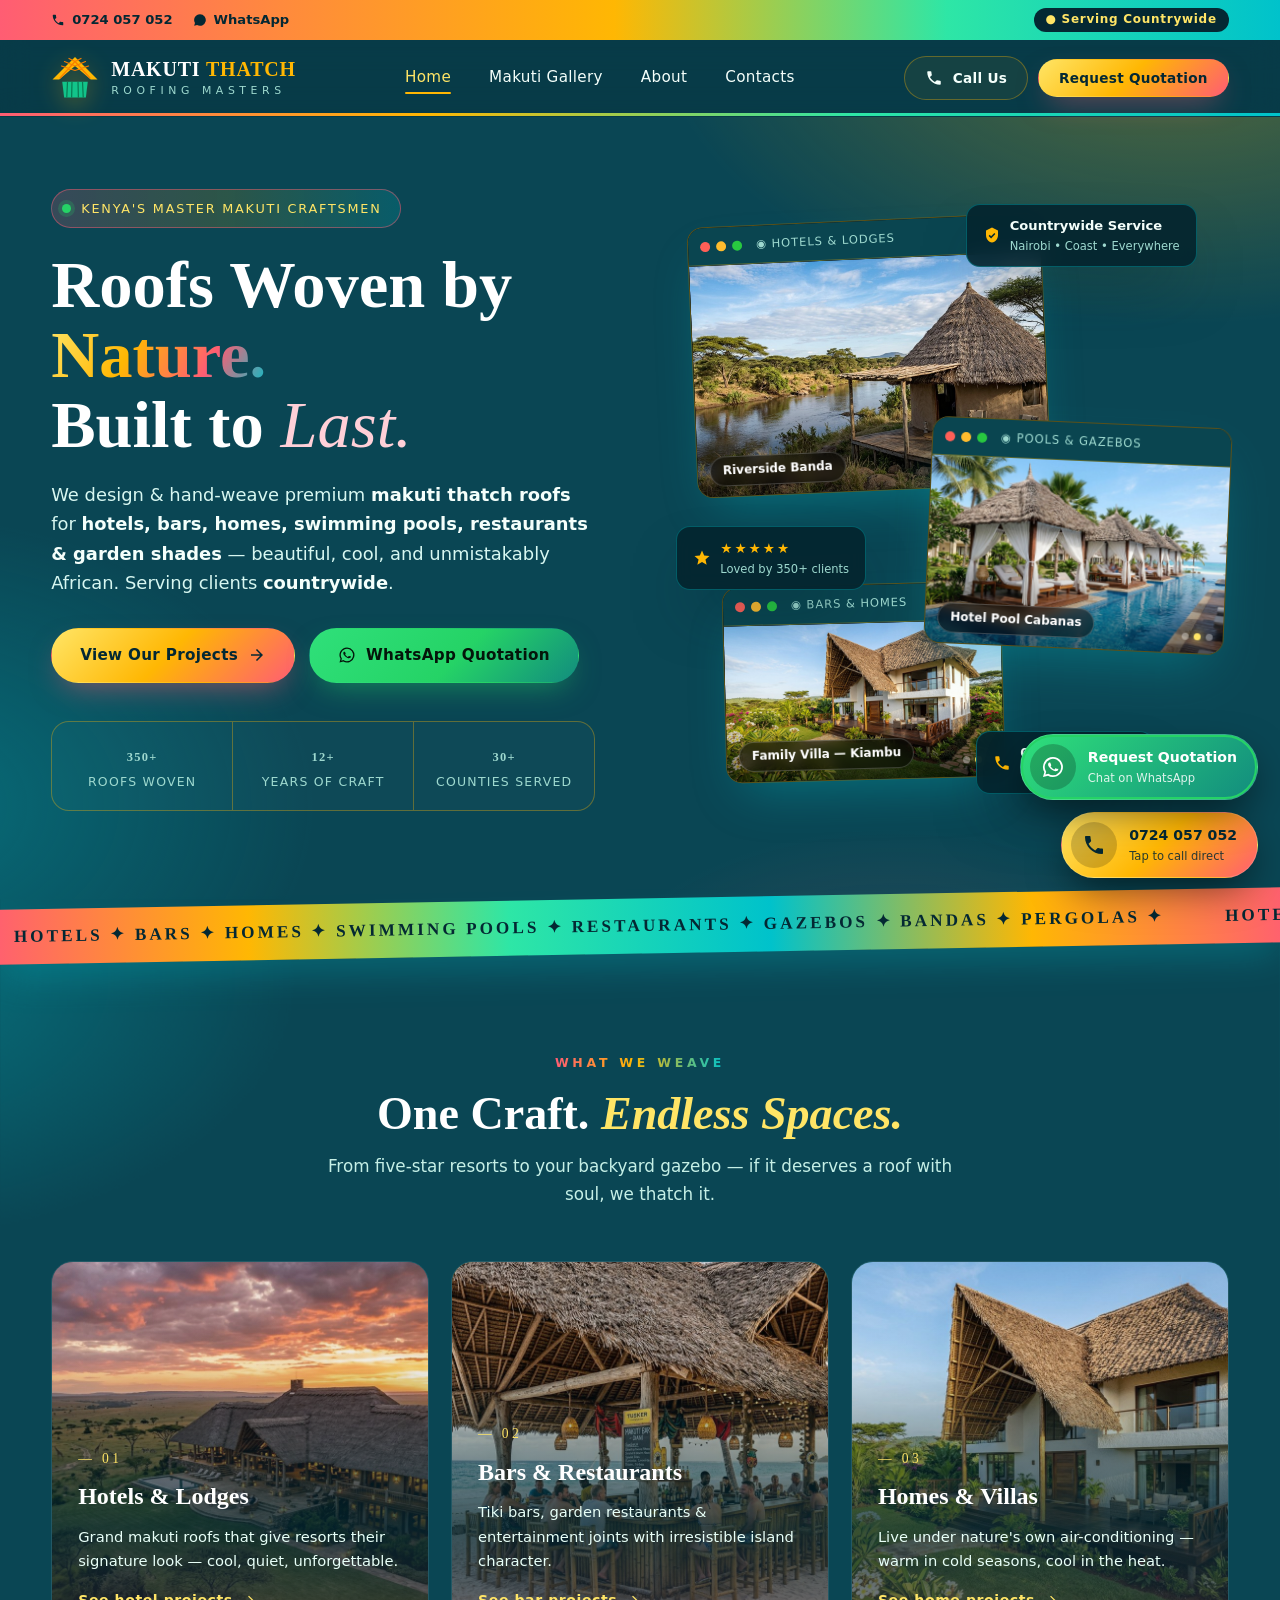
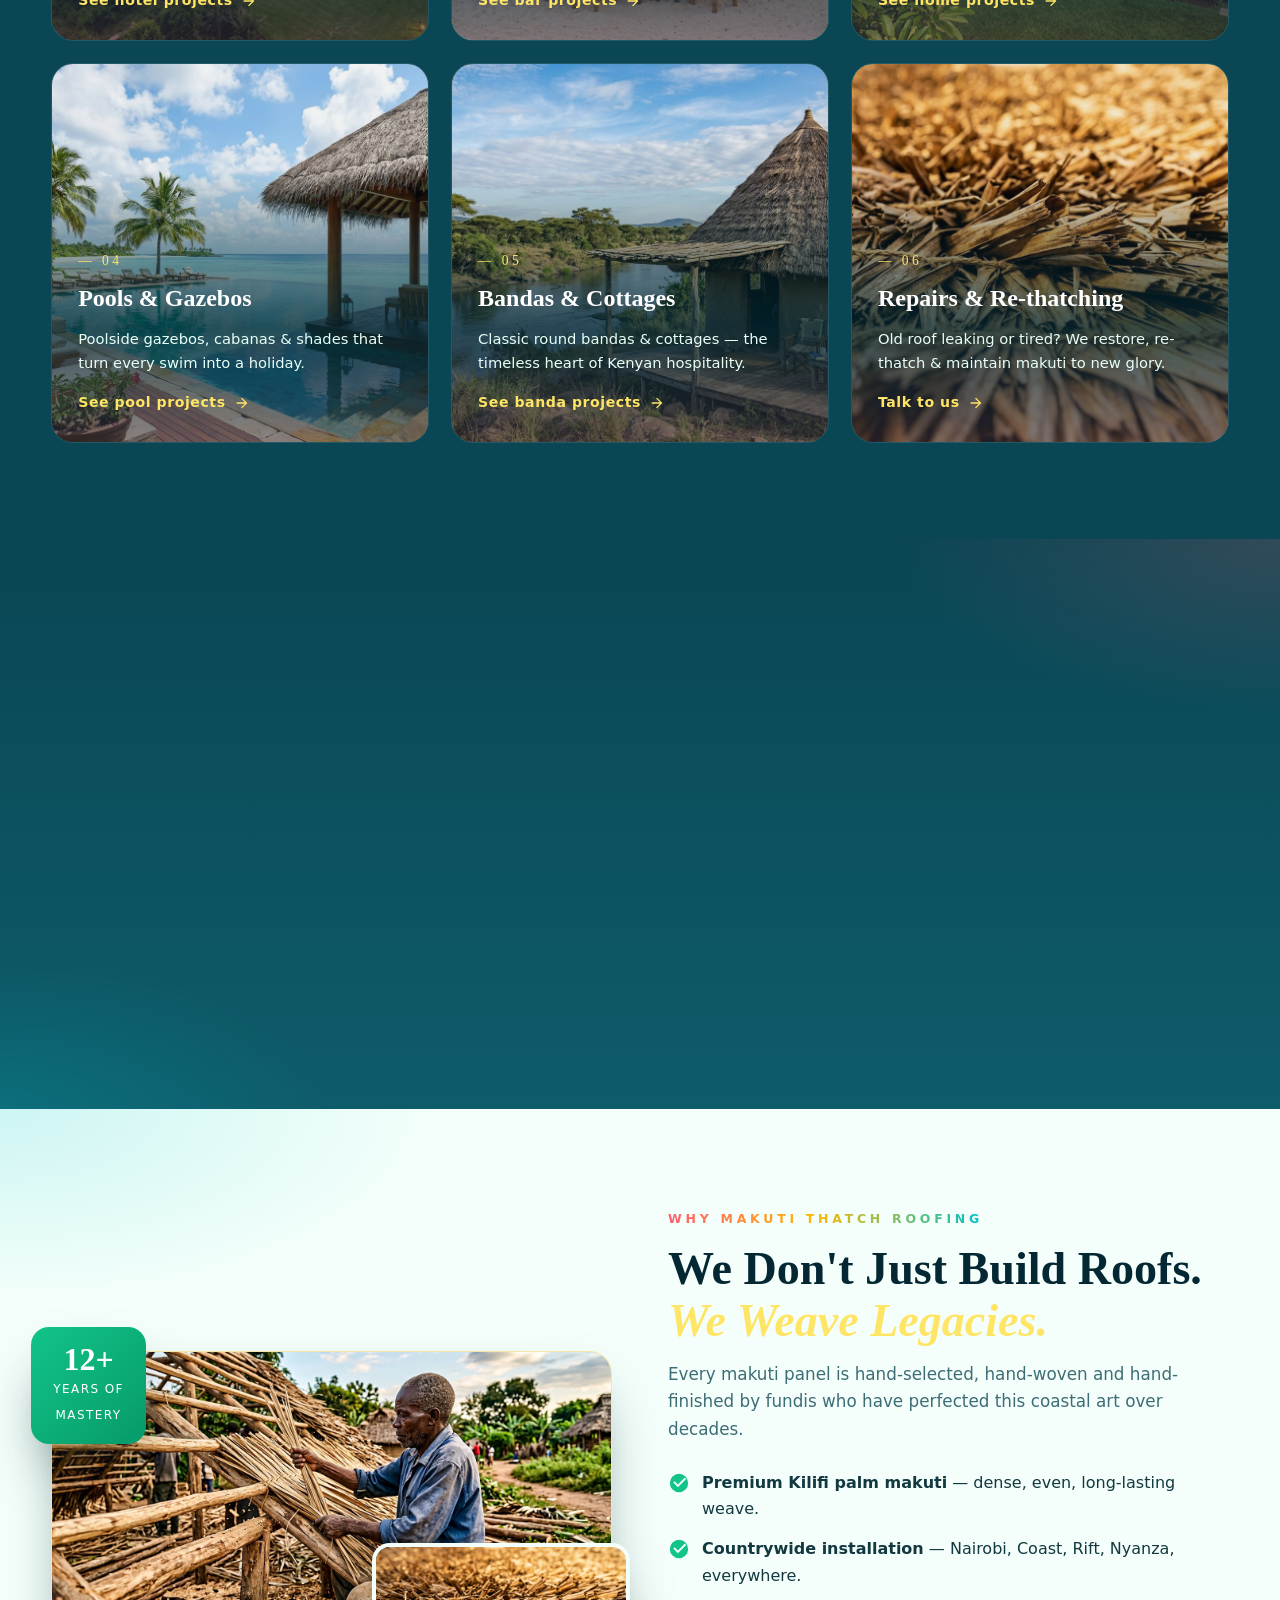
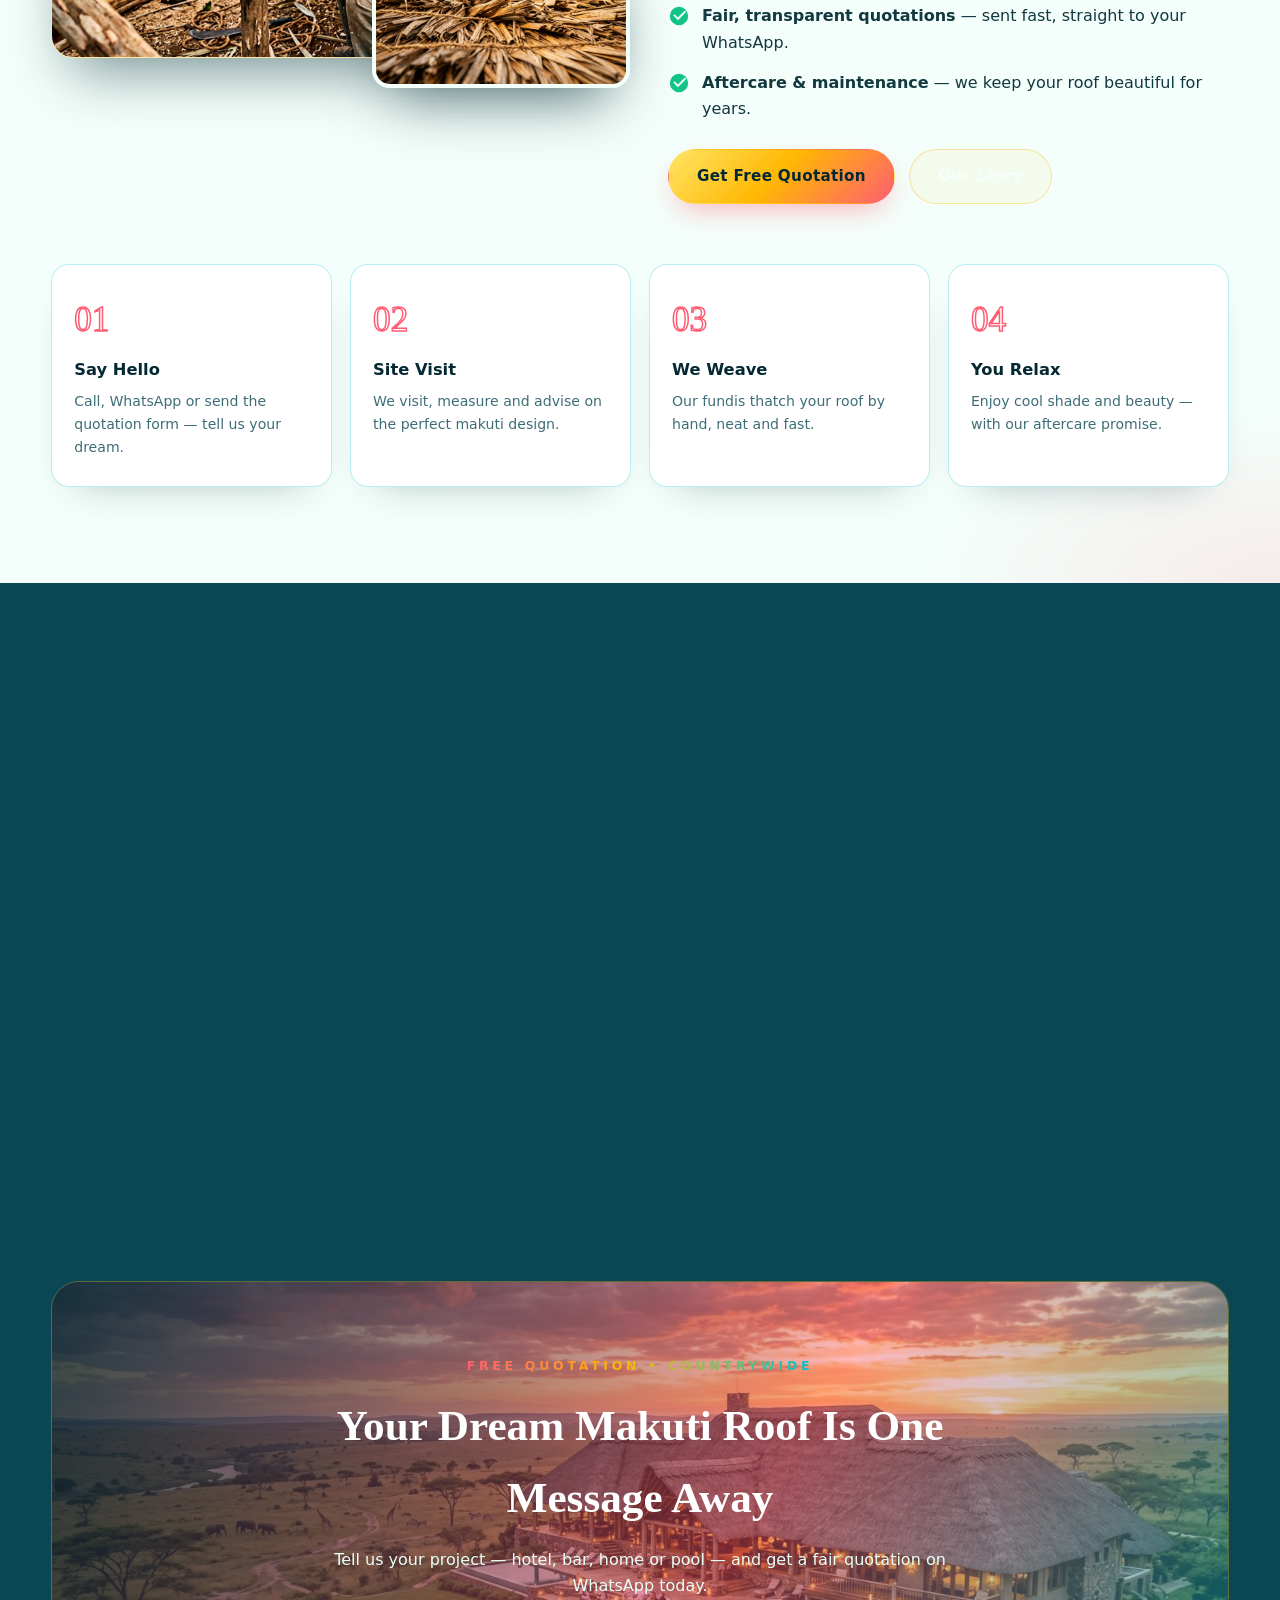
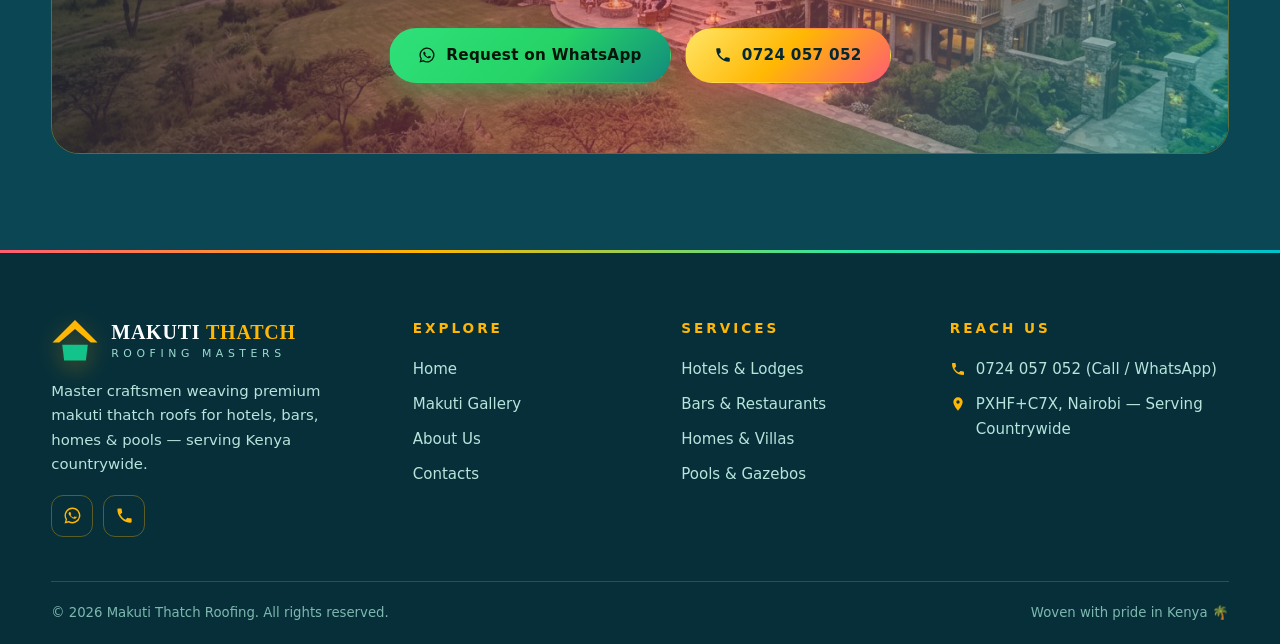
==== commit 23526b36: "Refresh the site palette and replace all contact details. Shift the brown theme to a brighter lagoon" ====
--- a/index.html
+++ b/index.html
@@ -4,19 +4,19 @@
   <meta charset="UTF-8">
   <meta name="viewport" content="width=device-width, initial-scale=1.0">
   <title>Makuti Thatch Roofing — Hotels, Bars, Homes, Pools | Kenya</title>
-  <meta name="description" content="Makuti Thatch Roofing — master craftsmen weaving premium makuti thatch roofs for hotels, bars, homes, swimming pools & more. Serving countrywide in Kenya. Call or WhatsApp 0733 246 274.">
+  <meta name="description" content="Makuti Thatch Roofing — master craftsmen weaving premium makuti thatch roofs for hotels, bars, homes, swimming pools & more. Serving countrywide in Kenya. Call or WhatsApp 0724 057 052.">
   <link rel="preconnect" href="https://fonts.googleapis.com">
   <link rel="preconnect" href="https://fonts.gstatic.com" crossorigin>
   <link href="https://fonts.googleapis.com/css2?family=Fraunces:ital,opsz,wght@0,9..144,400;0,9..144,600;0,9..144,700;1,9..144,400;1,9..144,600&family=Outfit:wght@300;400;500;600;700&display=swap" rel="stylesheet">
   <link rel="stylesheet" href="css/style.css">
-  <link rel="icon" href="data:image/svg+xml,%3Csvg xmlns='http://www.w3.org/2000/svg' viewBox='0 0 64 64'%3E%3Cpath d='M32 6 4 34h8l20-17 20 17h8z' fill='%23d9a441'/%3E%3Cpath d='M14 36h36l-3 22H17z' fill='%232e6b3f'/%3E%3C/svg%3E">
+  <link rel="icon" href="data:image/svg+xml,%3Csvg xmlns='http://www.w3.org/2000/svg' viewBox='0 0 64 64'%3E%3Cpath d='M32 6 4 34h8l20-17 20 17h8z' fill='%23ffb703'/%3E%3Cpath d='M14 36h36l-3 22H17z' fill='%2312c48a'/%3E%3C/svg%3E">
 </head>
 <body>
 
 <!-- Preloader -->
 <div id="preloader">
   <div class="loader-roof">
-    <svg viewBox="0 0 120 80" fill="none" stroke="#d9a441" stroke-width="3" stroke-linecap="round">
+    <svg viewBox="0 0 120 80" fill="none" stroke="#ffb703" stroke-width="3" stroke-linecap="round">
       <path class="thatch" d="M60 8 L8 52 M60 8 L112 52 M60 8 V20 M38 30 L30 52 M82 30 L90 52 M20 52 H100"/>
     </svg>
   </div>
@@ -28,13 +28,13 @@
 <div class="topbar">
   <div class="wrap">
     <div class="tb-group">
-      <a class="tb-item" href="tel:+254733246274">
+      <a class="tb-item" href="tel:+254724057052">
         <svg viewBox="0 0 24 24"><path d="M6.6 10.8c1.4 2.8 3.8 5.2 6.6 6.6l2.2-2.2c.3-.3.7-.4 1-.2 1.1.4 2.3.6 3.6.6.6 0 1 .4 1 1V20c0 .6-.4 1-1 1C10.6 21 3 13.4 3 4c0-.6.4-1 1-1h3.5c.6 0 1 .4 1 1 0 1.2.2 2.4.6 3.6.1.3 0 .7-.2 1l-2.3 2.2z"/></svg>
-        0733 246 274
+        0724 057 052
       </a>
-      <a class="tb-item" href="mailto:tuvaleonard46@gmail.com">
-        <svg viewBox="0 0 24 24"><path d="M20 4H4c-1.1 0-2 .9-2 2v12c0 1.1.9 2 2 2h16c1.1 0 2-.9 2-2V6c0-1.1-.9-2-2-2zm0 4-8 5-8-5V6l8 5 8-5v2z"/></svg>
-        tuvaleonard46@gmail.com
+      <a class="tb-item" href="https://wa.me/254724057052?text=Hello%20Makuti%20Thatch%20Roofing!%20I%27d%20like%20a%20quotation." target="_blank" rel="noopener">
+        <svg viewBox="0 0 24 24"><path d="M12 2a10 10 0 0 0-8.6 15.1L2 22l5-1.3A10 10 0 1 0 12 2z"/></svg>
+        WhatsApp
       </a>
     </div>
     <div class="tb-group">
@@ -48,10 +48,10 @@
   <div class="wrap nav-inner">
     <a href="index.html" class="logo">
       <svg class="logo-mark" viewBox="0 0 64 64" fill="none">
-        <path d="M32 4 2 34h9l21-18 21 18h9L32 4z" fill="#d9a441"/>
-        <path d="M32 10 12 32m20-22 8-4m-8 10 14-6m-14 12 18-6M32 10l20 22m-20-22-8-4m8 10-14-6m14 12-18-6" stroke="#9c7425" stroke-width="1.6" stroke-linecap="round"/>
-        <path d="M15 37h34l-2.5 21h-29L15 37z" fill="#2e6b3f"/>
-        <path d="M22 37l-1 21M28 37l-.5 21M36 37l.5 21M42 37l1 21" stroke="#1d4a2a" stroke-width="1.6"/>
+        <path d="M32 4 2 34h9l21-18 21 18h9L32 4z" fill="#ffb703"/>
+        <path d="M32 10 12 32m20-22 8-4m-8 10 14-6m-14 12 18-6M32 10l20 22m-20-22-8-4m8 10-14-6m14 12-18-6" stroke="#f77f00" stroke-width="1.6" stroke-linecap="round"/>
+        <path d="M15 37h34l-2.5 21h-29L15 37z" fill="#12c48a"/>
+        <path d="M22 37l-1 21M28 37l-.5 21M36 37l.5 21M42 37l1 21" stroke="#087a52" stroke-width="1.6"/>
       </svg>
       <span class="logo-text"><strong>MAKUTI <em>THATCH</em></strong><small>Roofing Masters</small></span>
     </a>
@@ -62,7 +62,7 @@
       <a href="contact.html">Contacts</a>
     </nav>
     <div class="nav-cta">
-      <a href="tel:+254733246274" class="btn btn-ghost btn-sm">
+      <a href="tel:+254724057052" class="btn btn-ghost btn-sm">
         <svg viewBox="0 0 24 24"><path d="M6.6 10.8c1.4 2.8 3.8 5.2 6.6 6.6l2.2-2.2c.3-.3.7-.4 1-.2 1.1.4 2.3.6 3.6.6.6 0 1 .4 1 1V20c0 .6-.4 1-1 1C10.6 21 3 13.4 3 4c0-.6.4-1 1-1h3.5c.6 0 1 .4 1 1 0 1.2.2 2.4.6 3.6.1.3 0 .7-.2 1l-2.3 2.2z"/></svg>
         Call Us
       </a>
@@ -114,7 +114,7 @@
       </div>
       <div class="float-chip chip-3">
         <svg viewBox="0 0 24 24"><path d="M6.6 10.8c1.4 2.8 3.8 5.2 6.6 6.6l2.2-2.2c.3-.3.7-.4 1-.2 1.1.4 2.3.6 3.6.6.6 0 1 .4 1 1V20c0 .6-.4 1-1 1C10.6 21 3 13.4 3 4c0-.6.4-1 1-1h3.5c.6 0 1 .4 1 1 0 1.2.2 2.4.6 3.6.1.3 0 .7-.2 1l-2.3 2.2z"/></svg>
-        <div>0733 246 274<small>Call or WhatsApp us</small></div>
+        <div>0724 057 052<small>Call or WhatsApp us</small></div>
       </div>
 
       <!-- Window 1 -->
@@ -278,7 +278,7 @@
         </ul>
         <div class="hero-btns" style="margin-bottom:0">
           <button class="btn btn-gold" data-quote="">Get Free Quotation</button>
-          <a href="about.html" class="btn btn-ghost" style="color:#1d1509;border-color:#c9b98f">Our Story</a>
+          <a href="about.html" class="btn btn-ghost btn-on-light">Our Story</a>
         </div>
       </div>
     </div>
@@ -339,9 +339,9 @@
             <svg viewBox="0 0 24 24"><path d="M12 2a10 10 0 0 0-8.6 15.1L2 22l5-1.3A10 10 0 1 0 12 2zm0 18.2c-1.5 0-3-.4-4.3-1.2l-.3-.2-3 .8.8-2.9-.2-.3A8.2 8.2 0 1 1 12 20.2zm4.6-6.1c-.3-.1-1.5-.7-1.7-.8-.2-.1-.4-.1-.6.1-.2.3-.6.8-.8 1-.1.2-.3.2-.5.1a6.7 6.7 0 0 1-3.3-2.9c-.3-.4 0-.5.1-.7l.4-.5c.1-.2.1-.3 0-.5l-.8-1.9c-.2-.5-.4-.4-.6-.4h-.5c-.2 0-.5.2-.7.5-.9 1-.5 2.4.1 3.4a11.6 11.6 0 0 0 4.5 4c1.7.7 2.4.8 3.2.6.5-.1 1.5-.6 1.7-1.2.2-.6.2-1.1.2-1.2-.1-.1-.3-.2-.7-.3z"/></svg>
             Request on WhatsApp
           </button>
-          <a href="tel:+254733246274" class="btn btn-gold">
+          <a href="tel:+254724057052" class="btn btn-gold">
             <svg viewBox="0 0 24 24"><path d="M6.6 10.8c1.4 2.8 3.8 5.2 6.6 6.6l2.2-2.2c.3-.3.7-.4 1-.2 1.1.4 2.3.6 3.6.6.6 0 1 .4 1 1V20c0 .6-.4 1-1 1C10.6 21 3 13.4 3 4c0-.6.4-1 1-1h3.5c.6 0 1 .4 1 1 0 1.2.2 2.4.6 3.6.1.3 0 .7-.2 1l-2.3 2.2z"/></svg>
-            0733 246 274
+            0724 057 052
           </a>
         </div>
       </div>
@@ -356,16 +356,15 @@
       <div class="foot-about">
         <a href="index.html" class="logo">
           <svg class="logo-mark" viewBox="0 0 64 64" fill="none">
-            <path d="M32 4 2 34h9l21-18 21 18h9L32 4z" fill="#d9a441"/>
-            <path d="M15 37h34l-2.5 21h-29L15 37z" fill="#2e6b3f"/>
+            <path d="M32 4 2 34h9l21-18 21 18h9L32 4z" fill="#ffb703"/>
+            <path d="M15 37h34l-2.5 21h-29L15 37z" fill="#12c48a"/>
           </svg>
           <span class="logo-text"><strong>MAKUTI <em>THATCH</em></strong><small>Roofing Masters</small></span>
         </a>
         <p>Master craftsmen weaving premium makuti thatch roofs for hotels, bars, homes &amp; pools — serving Kenya countrywide.</p>
         <div class="socials">
-          <a href="https://wa.me/254733246274" target="_blank" rel="noopener" aria-label="WhatsApp"><svg viewBox="0 0 24 24"><path d="M12 2a10 10 0 0 0-8.6 15.1L2 22l5-1.3A10 10 0 1 0 12 2zm0 18.2c-1.5 0-3-.4-4.3-1.2l-.3-.2-3 .8.8-2.9-.2-.3A8.2 8.2 0 1 1 12 20.2zm4.6-6.1c-.3-.1-1.5-.7-1.7-.8-.2-.1-.4-.1-.6.1-.2.3-.6.8-.8 1-.1.2-.3.2-.5.1a6.7 6.7 0 0 1-3.3-2.9c-.3-.4 0-.5.1-.7l.4-.5c.1-.2.1-.3 0-.5l-.8-1.9c-.2-.5-.4-.4-.6-.4h-.5c-.2 0-.5.2-.7.5-.9 1-.5 2.4.1 3.4a11.6 11.6 0 0 0 4.5 4c1.7.7 2.4.8 3.2.6.5-.1 1.5-.6 1.7-1.2.2-.6.2-1.1.2-1.2-.1-.1-.3-.2-.7-.3z"/></svg></a>
-          <a href="tel:+254733246274" aria-label="Call"><svg viewBox="0 0 24 24"><path d="M6.6 10.8c1.4 2.8 3.8 5.2 6.6 6.6l2.2-2.2c.3-.3.7-.4 1-.2 1.1.4 2.3.6 3.6.6.6 0 1 .4 1 1V20c0 .6-.4 1-1 1C10.6 21 3 13.4 3 4c0-.6.4-1 1-1h3.5c.6 0 1 .4 1 1 0 1.2.2 2.4.6 3.6.1.3 0 .7-.2 1l-2.3 2.2z"/></svg></a>
-          <a href="mailto:tuvaleonard46@gmail.com" aria-label="Email"><svg viewBox="0 0 24 24"><path d="M20 4H4c-1.1 0-2 .9-2 2v12c0 1.1.9 2 2 2h16c1.1 0 2-.9 2-2V6c0-1.1-.9-2-2-2zm0 4-8 5-8-5V6l8 5 8-5v2z"/></svg></a>
+          <a href="https://wa.me/254724057052?text=Hello%20Makuti%20Thatch%20Roofing!%20I%27d%20like%20a%20quotation." target="_blank" rel="noopener" aria-label="WhatsApp"><svg viewBox="0 0 24 24"><path d="M12 2a10 10 0 0 0-8.6 15.1L2 22l5-1.3A10 10 0 1 0 12 2zm0 18.2c-1.5 0-3-.4-4.3-1.2l-.3-.2-3 .8.8-2.9-.2-.3A8.2 8.2 0 1 1 12 20.2zm4.6-6.1c-.3-.1-1.5-.7-1.7-.8-.2-.1-.4-.1-.6.1-.2.3-.6.8-.8 1-.1.2-.3.2-.5.1a6.7 6.7 0 0 1-3.3-2.9c-.3-.4 0-.5.1-.7l.4-.5c.1-.2.1-.3 0-.5l-.8-1.9c-.2-.5-.4-.4-.6-.4h-.5c-.2 0-.5.2-.7.5-.9 1-.5 2.4.1 3.4a11.6 11.6 0 0 0 4.5 4c1.7.7 2.4.8 3.2.6.5-.1 1.5-.6 1.7-1.2.2-.6.2-1.1.2-1.2-.1-.1-.3-.2-.7-.3z"/></svg></a>
+          <a href="tel:+254724057052" aria-label="Call"><svg viewBox="0 0 24 24"><path d="M6.6 10.8c1.4 2.8 3.8 5.2 6.6 6.6l2.2-2.2c.3-.3.7-.4 1-.2 1.1.4 2.3.6 3.6.6.6 0 1 .4 1 1V20c0 .6-.4 1-1 1C10.6 21 3 13.4 3 4c0-.6.4-1 1-1h3.5c.6 0 1 .4 1 1 0 1.2.2 2.4.6 3.6.1.3 0 .7-.2 1l-2.3 2.2z"/></svg></a>
         </div>
       </div>
       <div>
@@ -389,8 +388,7 @@
       <div>
         <h4>Reach Us</h4>
         <ul class="foot-contact">
-          <li><svg viewBox="0 0 24 24"><path d="M6.6 10.8c1.4 2.8 3.8 5.2 6.6 6.6l2.2-2.2c.3-.3.7-.4 1-.2 1.1.4 2.3.6 3.6.6.6 0 1 .4 1 1V20c0 .6-.4 1-1 1C10.6 21 3 13.4 3 4c0-.6.4-1 1-1h3.5c.6 0 1 .4 1 1 0 1.2.2 2.4.6 3.6.1.3 0 .7-.2 1l-2.3 2.2z"/></svg><a href="tel:+254733246274">0733 246 274 (Call / WhatsApp)</a></li>
-          <li><svg viewBox="0 0 24 24"><path d="M20 4H4c-1.1 0-2 .9-2 2v12c0 1.1.9 2 2 2h16c1.1 0 2-.9 2-2V6c0-1.1-.9-2-2-2zm0 4-8 5-8-5V6l8 5 8-5v2z"/></svg><a href="mailto:tuvaleonard46@gmail.com">tuvaleonard46@gmail.com</a></li>
+          <li><svg viewBox="0 0 24 24"><path d="M6.6 10.8c1.4 2.8 3.8 5.2 6.6 6.6l2.2-2.2c.3-.3.7-.4 1-.2 1.1.4 2.3.6 3.6.6.6 0 1 .4 1 1V20c0 .6-.4 1-1 1C10.6 21 3 13.4 3 4c0-.6.4-1 1-1h3.5c.6 0 1 .4 1 1 0 1.2.2 2.4.6 3.6.1.3 0 .7-.2 1l-2.3 2.2z"/></svg><a href="tel:+254724057052">0724 057 052 (Call / WhatsApp)</a></li>
           <li><svg viewBox="0 0 24 24"><path d="M12 2a7 7 0 0 0-7 7c0 5.2 7 13 7 13s7-7.8 7-13a7 7 0 0 0-7-7zm0 9.5A2.5 2.5 0 1 1 12 6.5a2.5 2.5 0 0 1 0 5z"/></svg><a href="https://www.google.com/maps/search/PXHF%2BC7X%20Nairobi%2C%20Kenya/@-1.2714,36.9732,17z?hl=en" target="_blank" rel="noopener">PXHF+C7X, Nairobi — Serving Countrywide</a></li>
         </ul>
       </div>
@@ -404,13 +402,13 @@
 
 <!-- Floating buttons -->
 <div class="float-stack">
-  <a class="float-btn fb-wa pulse-ring" href="https://wa.me/254733246274?text=Hello%20Makuti%20Thatch%20Roofing!%20I%27d%20like%20a%20quotation." target="_blank" rel="noopener" aria-label="Chat on WhatsApp">
+  <a class="float-btn fb-wa pulse-ring" href="https://wa.me/254724057052?text=Hello%20Makuti%20Thatch%20Roofing!%20I%27d%20like%20a%20quotation." target="_blank" rel="noopener" aria-label="Chat on WhatsApp">
     <span class="fb-ico"><svg viewBox="0 0 24 24"><path d="M12 2a10 10 0 0 0-8.6 15.1L2 22l5-1.3A10 10 0 1 0 12 2zm0 18.2c-1.5 0-3-.4-4.3-1.2l-.3-.2-3 .8.8-2.9-.2-.3A8.2 8.2 0 1 1 12 20.2zm4.6-6.1c-.3-.1-1.5-.7-1.7-.8-.2-.1-.4-.1-.6.1-.2.3-.6.8-.8 1-.1.2-.3.2-.5.1a6.7 6.7 0 0 1-3.3-2.9c-.3-.4 0-.5.1-.7l.4-.5c.1-.2.1-.3 0-.5l-.8-1.9c-.2-.5-.4-.4-.6-.4h-.5c-.2 0-.5.2-.7.5-.9 1-.5 2.4.1 3.4a11.6 11.6 0 0 0 4.5 4c1.7.7 2.4.8 3.2.6.5-.1 1.5-.6 1.7-1.2.2-.6.2-1.1.2-1.2-.1-.1-.3-.2-.7-.3z"/></svg></span>
     <span class="txt">Request Quotation<small>Chat on WhatsApp</small></span>
   </a>
-  <a class="float-btn fb-call" href="tel:+254733246274" aria-label="Call now">
+  <a class="float-btn fb-call" href="tel:+254724057052" aria-label="Call now">
     <span class="fb-ico"><svg viewBox="0 0 24 24"><path d="M6.6 10.8c1.4 2.8 3.8 5.2 6.6 6.6l2.2-2.2c.3-.3.7-.4 1-.2 1.1.4 2.3.6 3.6.6.6 0 1 .4 1 1V20c0 .6-.4 1-1 1C10.6 21 3 13.4 3 4c0-.6.4-1 1-1h3.5c.6 0 1 .4 1 1 0 1.2.2 2.4.6 3.6.1.3 0 .7-.2 1l-2.3 2.2z"/></svg></span>
-    <span class="txt">0733 246 274<small>Tap to call direct</small></span>
+    <span class="txt">0724 057 052<small>Tap to call direct</small></span>
   </a>
 </div>
 
@@ -443,7 +441,7 @@
       </div>
       <div class="modal-note">
         <svg viewBox="0 0 24 24"><path d="M12 2a10 10 0 0 0-8.6 15.1L2 22l5-1.3A10 10 0 1 0 12 2zm0 18.2c-1.5 0-3-.4-4.3-1.2l-.3-.2-3 .8.8-2.9-.2-.3A8.2 8.2 0 1 1 12 20.2z"/></svg>
-        <span>Pressing <strong>Send via WhatsApp</strong> opens a chat with <strong>0733 246 274</strong> — your details filled in automatically. Just hit send!</span>
+        <span>Pressing <strong>Send via WhatsApp</strong> opens a chat with <strong>0724 057 052</strong> — your details filled in automatically. Just hit send!</span>
       </div>
       <button type="submit" class="btn btn-wa" style="width:100%">
         <svg viewBox="0 0 24 24"><path d="M12 2a10 10 0 0 0-8.6 15.1L2 22l5-1.3A10 10 0 1 0 12 2z"/></svg>
--- a/css/style.css
+++ b/css/style.css
@@ -0,0 +1,537 @@
+/* ============================================================
+   MAKUTI THATCH ROOFING — Master Stylesheet
+   HTML + CSS + JS only. No frameworks.
+   ============================================================ */
+:root{
+  --ink:#0a4654;
+  --bark:#0e5c6a;
+  --bark-2:#147684;
+  --sand:#f4fffb;
+  --cream:#f3fffb;
+  --gold:#ffb703;
+  --gold-2:#ffe566;
+  --gold-deep:#f77f00;
+  --palm:#12c48a;
+  --palm-deep:#079a68;
+  --clay:#ff5d73;
+  --coral:#ff5d73;
+  --ocean:#00c2cb;
+  --wa:#25d366;
+  --wa-deep:#128c7e;
+  --muted:#9ed9cf;
+  --line:rgba(255,183,3,.34);
+  --shadow:0 30px 60px -20px rgba(0,40,50,.55);
+  --radius:22px;
+  --font-display:"Fraunces",Georgia,serif;
+  --font-body:"Outfit",system-ui,-apple-system,"Segoe UI",sans-serif;
+}
+*{margin:0;padding:0;box-sizing:border-box}
+html{scroll-behavior:smooth}
+body{
+  font-family:var(--font-body);
+  background:
+    radial-gradient(980px 560px at 110% -8%,rgba(255,93,115,.38),transparent 58%),
+    radial-gradient(820px 480px at -12% 18%,rgba(0,194,203,.36),transparent 55%),
+    radial-gradient(760px 460px at 80% 110%,rgba(18,196,138,.28),transparent 55%),
+    var(--ink);
+  color:var(--sand);
+  line-height:1.65;
+  overflow-x:hidden;
+}
+img{max-width:100%;display:block}
+a{color:inherit;text-decoration:none}
+ul{list-style:none}
+button{font-family:inherit;cursor:pointer}
+::selection{background:var(--gold);color:var(--ink)}
+::-webkit-scrollbar{width:11px}
+::-webkit-scrollbar-track{background:var(--ink)}
+::-webkit-scrollbar-thumb{background:linear-gradient(var(--gold),var(--gold-deep));border-radius:8px}
+
+.wrap{width:min(1200px,92%);margin:0 auto}
+section{position:relative}
+
+/* ---------- Preloader ---------- */
+#preloader{
+  position:fixed;inset:0;z-index:2000;background:var(--ink);
+  display:flex;flex-direction:column;align-items:center;justify-content:center;gap:22px;
+  transition:opacity .6s ease,visibility .6s;
+}
+#preloader.done{opacity:0;visibility:hidden}
+.loader-roof{width:120px;height:80px;position:relative}
+.loader-roof svg{width:100%;height:100%}
+.loader-roof .thatch{stroke-dasharray:400;stroke-dashoffset:400;animation:draw 1.6s ease forwards}
+@keyframes draw{to{stroke-dashoffset:0}}
+.loader-text{font-family:var(--font-display);font-size:1.2rem;letter-spacing:.35em;color:var(--gold);text-transform:uppercase}
+.loader-bar{width:180px;height:3px;background:rgba(255,183,3,.2);border-radius:99px;overflow:hidden}
+.loader-bar span{display:block;height:100%;width:40%;background:var(--gold);border-radius:99px;animation:load 1.1s ease-in-out infinite}
+@keyframes load{0%{transform:translateX(-100%)}100%{transform:translateX(450%)}}
+
+/* ---------- Topbar ---------- */
+.topbar{
+  background:linear-gradient(90deg,#ff5d73 0%,#ff8a3d 22%,#ffb703 48%,#2ee6a6 74%,#00c2cb 100%);
+  border-bottom:0;
+  font-size:.82rem;color:#042833;font-weight:600;
+  position:relative;z-index:60;
+}
+.topbar .wrap{display:flex;align-items:center;justify-content:space-between;gap:12px;padding:8px 0;flex-wrap:wrap}
+.topbar a:hover{opacity:.72}
+.topbar .tb-group{display:flex;align-items:center;gap:20px;flex-wrap:wrap}
+.topbar .tb-item{display:inline-flex;align-items:center;gap:7px}
+.topbar svg{width:14px;height:14px;fill:#042833}
+.tb-badge{background:#042833;color:#ffe566;padding:2px 12px;border-radius:99px;font-weight:700;font-size:.75rem;letter-spacing:.06em}
+
+/* ---------- Navbar ---------- */
+.navbar{
+  position:sticky;top:0;z-index:100;
+  background:rgba(8,58,70,.86);backdrop-filter:blur(14px);-webkit-backdrop-filter:blur(14px);
+  border-bottom:1px solid transparent;transition:.35s;
+}
+.navbar.scrolled{border-bottom-color:transparent;background:rgba(8,58,70,.96)}
+.navbar::after{
+  content:"";position:absolute;left:0;right:0;bottom:0;height:3px;
+  background:linear-gradient(90deg,#ff5d73,#ffb703,#2ee6a6,#00c2cb);
+}
+.nav-inner{display:flex;align-items:center;justify-content:space-between;gap:16px;padding:14px 0}
+.logo{display:flex;align-items:center;gap:12px}
+.logo-mark{width:48px;height:48px;flex:none;filter:drop-shadow(0 6px 12px rgba(255,183,3,.35))}
+.logo-text{line-height:1.1}
+.logo-text strong{font-family:var(--font-display);font-size:1.25rem;letter-spacing:.04em;display:block;color:#fff}
+.logo-text strong em{font-style:normal;color:var(--gold)}
+.logo-text small{font-size:.68rem;letter-spacing:.42em;color:var(--muted);text-transform:uppercase}
+.nav-links{display:flex;align-items:center;gap:6px}
+.nav-links a{
+  position:relative;padding:10px 16px;font-weight:500;font-size:.95rem;color:var(--sand);
+  border-radius:12px;transition:.25s;letter-spacing:.02em;
+}
+.nav-links a::after{
+  content:"";position:absolute;left:16px;right:16px;bottom:6px;height:2px;border-radius:2px;
+  background:var(--gold);transform:scaleX(0);transform-origin:left;transition:transform .3s;
+}
+.nav-links a:hover::after,.nav-links a.active::after{transform:scaleX(1)}
+.nav-links a.active{color:var(--gold-2)}
+.btn{
+  display:inline-flex;align-items:center;justify-content:center;gap:10px;
+  padding:14px 28px;border-radius:99px;font-weight:700;font-size:.95rem;letter-spacing:.02em;
+  border:1px solid transparent;transition:.3s;white-space:nowrap;
+}
+.btn svg{width:18px;height:18px;fill:currentColor}
+.btn-gold{background:linear-gradient(135deg,#ffe566,#ffb703 48%,#ff5d73);color:#042833;box-shadow:0 12px 30px -10px rgba(255,93,115,.55)}
+.btn-gold:hover{transform:translateY(-3px);box-shadow:0 18px 38px -10px rgba(255,93,115,.7)}
+.btn-on-light{border-color:rgba(4,40,51,.22);color:#042833;background:#fff}
+.btn-on-light:hover{border-color:var(--coral);color:#fff;background:linear-gradient(135deg,#ff5d73,#ff8a3d)}
+.btn-ghost{border-color:var(--line);color:var(--sand);background:rgba(255,183,3,.06)}
+.btn-ghost:hover{border-color:var(--gold);color:var(--gold-2);transform:translateY(-3px)}
+.btn-wa{background:linear-gradient(135deg,#2fe07a,var(--wa) 55%,var(--wa-deep));color:#04150a;box-shadow:0 12px 30px -10px rgba(37,211,102,.5)}
+.btn-wa:hover{transform:translateY(-3px)}
+.btn-sm{padding:10px 20px;font-size:.85rem}
+.nav-cta{display:flex;gap:10px;align-items:center}
+.hamburger{display:none;flex-direction:column;gap:5px;background:none;border:0;padding:10px}
+.hamburger span{width:28px;height:3px;border-radius:3px;background:var(--gold);transition:.3s}
+.hamburger.open span:nth-child(1){transform:translateY(8px) rotate(45deg)}
+.hamburger.open span:nth-child(2){opacity:0}
+.hamburger.open span:nth-child(3){transform:translateY(-8px) rotate(-45deg)}
+.mobile-menu{display:none}
+
+/* ---------- Hero ---------- */
+.hero{overflow:hidden;background:
+  radial-gradient(900px 520px at 92% -12%,rgba(255,183,3,.32),transparent 58%),
+  radial-gradient(720px 500px at -8% 88%,rgba(0,194,203,.32),transparent 58%),
+  radial-gradient(560px 380px at 70% 120%,rgba(255,93,115,.2),transparent 60%),
+  var(--ink)}
+.hero .wrap{
+  display:grid;grid-template-columns:1.05fr .95fr;gap:48px;align-items:center;
+  padding:72px 0 88px;
+}
+.eyebrow{
+  display:inline-flex;align-items:center;gap:10px;
+  border:1px solid rgba(255,93,115,.45);background:linear-gradient(90deg,rgba(255,93,115,.18),rgba(255,183,3,.14),rgba(0,194,203,.18));
+  padding:8px 18px 8px 10px;border-radius:99px;font-size:.8rem;letter-spacing:.14em;text-transform:uppercase;color:var(--gold-2);
+  margin-bottom:22px;
+}
+.eyebrow .dot{width:9px;height:9px;border-radius:50%;background:var(--wa);box-shadow:0 0 0 4px rgba(37,211,102,.2);animation:pulse 2s infinite}
+@keyframes pulse{0%,100%{transform:scale(1)}50%{transform:scale(1.35)}}
+.hero h1{
+  font-family:var(--font-display);font-weight:600;
+  font-size:clamp(2.5rem,5.2vw,4.2rem);line-height:1.05;color:#fff;margin-bottom:20px;
+}
+.hero h1 .gold{color:transparent;background:linear-gradient(120deg,#ffe566,#ffb703 38%,#ff5d73 72%,#00c2cb);-webkit-background-clip:text;background-clip:text}
+.hero h1 .italic{font-style:italic;font-weight:400;color:#ffd0d8}
+.hero-sub{font-size:1.12rem;color:#d7f7f1;max-width:34rem;margin-bottom:30px}
+.hero-sub strong{color:var(--sand)}
+.hero-btns{display:flex;gap:14px;flex-wrap:wrap;margin-bottom:38px}
+.hero-stats{display:flex;gap:0;border:1px solid var(--line);border-radius:18px;overflow:hidden;background:rgba(255,255,255,.02);max-width:34rem}
+.hstat{flex:1;padding:16px 10px;text-align:center}
+.hstat+.hstat{border-left:1px solid var(--line)}
+.hstat b{font-family:var(--font-display);font-size:1.7rem;color:var(--gold-2);display:block;line-height:1.1}
+.hstat span{font-size:.78rem;letter-spacing:.1em;text-transform:uppercase;color:var(--muted)}
+
+/* --- Minimized windows (RHS slideshows) --- */
+.hero-visual{position:relative;min-height:560px}
+.mini-win{
+  position:absolute;background:#031c24;border:1px solid var(--line);border-radius:16px;overflow:hidden;
+  box-shadow:0 24px 50px -18px rgba(0,194,203,.35);transition:transform .4s ease;
+}
+.mini-win:hover{transform:scale(1.03) rotate(0deg)!important;z-index:5}
+.mini-win .win-bar{display:flex;align-items:center;gap:6px;padding:9px 12px;background:#0a4550;border-bottom:1px solid var(--line)}
+.mini-win .win-bar i{width:10px;height:10px;border-radius:50%;display:block}
+.mini-win .win-bar i:nth-child(1){background:#ff5f57}
+.mini-win .win-bar i:nth-child(2){background:#febc2e}
+.mini-win .win-bar i:nth-child(3){background:#28c840}
+.mini-win .win-title{margin-left:8px;font-size:.72rem;letter-spacing:.08em;color:var(--muted);text-transform:uppercase;white-space:nowrap;overflow:hidden;text-overflow:ellipsis}
+.mini-win .win-screen{position:relative;overflow:hidden;background:#000}
+.mini-win .win-screen img{position:absolute;inset:0;width:100%;height:100%;object-fit:cover;opacity:0;transition:opacity 1.2s ease}
+.mini-win .win-screen img.active{opacity:1}
+.mini-win .win-screen::after{content:"";position:absolute;inset:0;background:linear-gradient(180deg,transparent 55%,rgba(0,0,0,.55));pointer-events:none}
+.mini-win .win-cap{position:absolute;left:12px;bottom:10px;z-index:2;font-size:.75rem;font-weight:600;color:#fff;background:rgba(0,0,0,.5);backdrop-filter:blur(6px);padding:4px 12px;border-radius:99px;border:1px solid rgba(255,255,255,.2)}
+.mini-win .win-dots{position:absolute;right:10px;bottom:13px;z-index:2;display:flex;gap:5px}
+.mini-win .win-dots i{width:7px!important;height:7px!important;border-radius:50%;background:rgba(255,255,255,.35);transition:.3s}
+.mini-win .win-dots i.on{background:var(--gold-2);box-shadow:0 0 8px var(--gold-2)}
+.win-1{width:66%;left:0;top:0;transform:rotate(-2.5deg);z-index:2}
+.win-1 .win-screen{aspect-ratio:16/10.5}
+.win-2{width:56%;right:0;top:36%;transform:rotate(2.5deg);z-index:3}
+.win-2 .win-screen{aspect-ratio:16/10}
+.win-3{width:52%;left:6%;bottom:0;transform:rotate(-1.5deg);z-index:1}
+.win-3 .win-screen{aspect-ratio:16/9}
+.float-chip{
+  position:absolute;z-index:6;display:flex;align-items:center;gap:9px;
+  background:rgba(4,36,46,.9);backdrop-filter:blur(10px);border:1px solid rgba(0,194,203,.35);
+  padding:10px 16px;border-radius:14px;font-size:.82rem;font-weight:600;color:var(--sand);
+  box-shadow:var(--shadow);animation:floaty 4s ease-in-out infinite;
+}
+.float-chip svg{width:18px;height:18px;fill:var(--gold)}
+.float-chip small{display:block;font-weight:400;color:var(--muted);font-size:.72rem}
+.chip-1{top:-16px;right:6%}
+.chip-2{bottom:34%;left:-16px;animation-delay:1.4s}
+.chip-3{bottom:-14px;right:14%;animation-delay:2.6s}
+@keyframes floaty{0%,100%{transform:translateY(0)}50%{transform:translateY(-10px)}}
+.stars{color:var(--gold);letter-spacing:2px;font-size:.85rem}
+
+/* ---------- Marquee ---------- */
+.marquee{background:linear-gradient(90deg,#ff5d73,#ffb703,#2ee6a6,#00c2cb,#ffb703,#ff5d73);overflow:hidden;padding:13px 0;transform:rotate(-1deg) scale(1.02);box-shadow:0 20px 40px -15px rgba(0,194,203,.45)}
+.marquee-track{display:flex;gap:0;width:max-content;animation:scrollX 26s linear infinite}
+.marquee-track span{font-family:var(--font-display);font-weight:700;font-size:1.05rem;letter-spacing:.18em;color:#042833;padding:0 26px;white-space:nowrap}
+@keyframes scrollX{to{transform:translateX(-50%)}}
+
+/* ---------- Section scaffolding ---------- */
+.section{padding:96px 0}
+.sec-head{max-width:640px;margin-bottom:52px}
+.sec-head.center{margin-left:auto;margin-right:auto;text-align:center}
+.sec-tag{display:inline-block;font-size:.78rem;font-weight:700;letter-spacing:.3em;text-transform:uppercase;margin-bottom:14px;background:linear-gradient(90deg,var(--coral),var(--gold) 46%,var(--ocean));-webkit-background-clip:text;background-clip:text;color:transparent}
+.sec-title{font-family:var(--font-display);font-size:clamp(1.9rem,3.6vw,2.9rem);line-height:1.12;color:#fff;margin-bottom:14px}
+.sec-title em{font-style:italic;color:var(--gold-2)}
+.sec-sub{color:#c5efe6;font-size:1.05rem}
+.light{background:
+  radial-gradient(720px 320px at 0% 0%,rgba(0,194,203,.16),transparent 62%),
+  radial-gradient(640px 300px at 100% 100%,rgba(255,93,115,.12),transparent 58%),
+  #f4fffb;color:#123840}
+.light .sec-title{color:#042833}
+.light .sec-sub{color:#3d6d76}
+.light .step{background:#fff;border-color:rgba(0,194,203,.28);box-shadow:0 18px 40px -28px rgba(4,40,51,.4)}
+.light .step h4{color:#042833}
+.light .step p{color:#3d6d76}
+.light .step .n{-webkit-text-stroke-color:var(--coral)}
+
+/* ---------- Services ---------- */
+.svc-grid{display:grid;grid-template-columns:repeat(3,1fr);gap:22px}
+.svc-card{
+  position:relative;border-radius:var(--radius);overflow:hidden;min-height:380px;
+  display:flex;align-items:flex-end;border:1px solid rgba(255,255,255,.1);
+  transition:transform .35s,box-shadow .35s;
+}
+.svc-card:hover{transform:translateY(-8px);box-shadow:var(--shadow)}
+.svc-card img{position:absolute;inset:0;width:100%;height:100%;object-fit:cover;transition:transform .8s ease}
+.svc-card:hover img{transform:scale(1.08)}
+.svc-card::after{content:"";position:absolute;inset:0;background:linear-gradient(180deg,rgba(4,28,36,.05) 28%,rgba(4,40,51,.78) 70%,rgba(255,93,115,.28) 140%)}
+.svc-body{position:relative;z-index:2;padding:26px;width:100%}
+.svc-num{font-family:var(--font-display);font-size:.85rem;letter-spacing:.25em;color:var(--gold-2)}
+.svc-body h3{font-family:var(--font-display);font-size:1.5rem;color:#fff;margin:6px 0 8px}
+.svc-body p{font-size:.92rem;color:#e8fff8;margin-bottom:14px}
+.svc-link{display:inline-flex;align-items:center;gap:8px;font-weight:700;font-size:.88rem;color:var(--gold-2);letter-spacing:.04em}
+.svc-link svg{width:16px;height:16px;fill:currentColor;transition:transform .3s}
+.svc-card:hover .svc-link svg{transform:translateX(6px)}
+
+/* ---------- Featured strip ---------- */
+.feat-band{background:
+  radial-gradient(620px 280px at 100% 0%,rgba(255,93,115,.16),transparent 62%),
+  radial-gradient(520px 240px at 0% 100%,rgba(0,194,203,.18),transparent 62%),
+  linear-gradient(180deg,var(--ink),var(--bark))}
+.feat-row{display:grid;grid-template-columns:repeat(4,1fr);gap:18px}
+.feat-card{border-radius:18px;overflow:hidden;position:relative;border:1px solid var(--line);background:var(--bark)}
+.feat-card .ph{aspect-ratio:4/3;overflow:hidden}
+.feat-card .ph img{width:100%;height:100%;object-fit:cover;transition:transform .7s}
+.feat-card:hover .ph img{transform:scale(1.1)}
+.feat-card .ft{padding:16px 18px}
+.feat-card .ft h4{font-family:var(--font-display);font-size:1.08rem;color:#fff}
+.feat-card .ft p{font-size:.83rem;color:var(--muted)}
+.tag{display:inline-block;font-size:.7rem;font-weight:700;letter-spacing:.12em;text-transform:uppercase;background:rgba(255,183,3,.14);color:var(--gold-2);border:1px solid var(--line);padding:3px 12px;border-radius:99px;margin-bottom:10px}
+
+/* ---------- Why / process ---------- */
+.why-grid{display:grid;grid-template-columns:1fr 1fr;gap:56px;align-items:center}
+.why-img{position:relative}
+.why-img img.main{border-radius:var(--radius);box-shadow:var(--shadow);border:1px solid var(--line)}
+.why-img img.inset{position:absolute;width:46%;right:-18px;bottom:-30px;border-radius:18px;border:4px solid var(--cream);box-shadow:var(--shadow)}
+.exp-badge{position:absolute;left:-20px;top:-24px;background:linear-gradient(135deg,var(--palm),var(--palm-deep));color:#fff;border-radius:18px;padding:16px 22px;text-align:center;box-shadow:var(--shadow)}
+.exp-badge b{font-family:var(--font-display);font-size:2rem;display:block;line-height:1}
+.exp-badge span{font-size:.75rem;letter-spacing:.12em;text-transform:uppercase}
+.check-list{margin:26px 0;display:grid;gap:14px}
+.check-list li{display:flex;gap:12px;align-items:flex-start;font-size:1rem}
+.check-list svg{width:22px;height:22px;fill:var(--palm);flex:none;margin-top:2px}
+.steps{display:grid;grid-template-columns:repeat(4,1fr);gap:18px;margin-top:60px}
+.step{background:rgba(255,255,255,.03);border:1px solid var(--line);border-radius:18px;padding:26px 22px;position:relative;transition:.3s}
+.step:hover{background:rgba(255,183,3,.1);transform:translateY(-6px);border-color:rgba(0,194,203,.45)}
+.step .n{font-family:var(--font-display);font-size:2.2rem;color:transparent;-webkit-text-stroke:1.5px var(--gold);display:block;margin-bottom:8px}
+.step h4{color:#fff;font-size:1.02rem;margin-bottom:6px}
+.step p{font-size:.88rem;color:var(--muted)}
+
+/* ---------- Testimonials ---------- */
+.testi-shell{position:relative;max-width:760px;margin:0 auto}
+.testi-track{position:relative;min-height:290px}
+.testi{position:absolute;inset:0;opacity:0;transform:translateY(16px);transition:.6s;pointer-events:none;
+  background:rgba(255,255,255,.03);border:1px solid var(--line);border-radius:var(--radius);padding:44px;text-align:center}
+.testi.active{opacity:1;transform:none;pointer-events:auto}
+.testi .q{font-family:var(--font-display);font-size:1.35rem;font-style:italic;color:#fff;line-height:1.5;margin:16px 0 20px}
+.testi .who{font-weight:700;color:var(--gold-2)}
+.testi .role{font-size:.85rem;color:var(--muted)}
+.testi-nav{display:flex;gap:12px;justify-content:center;margin-top:26px;align-items:center}
+.tbtn{width:48px;height:48px;border-radius:50%;border:1px solid var(--line);background:transparent;color:var(--gold);font-size:1.2rem;transition:.3s;display:flex;align-items:center;justify-content:center}
+.tbtn:hover{background:var(--gold);color:var(--ink)}
+.tdots{display:flex;gap:8px}
+.tdots button{width:10px;height:10px;border-radius:50%;border:0;background:rgba(255,183,3,.3);transition:.3s}
+.tdots button.on{background:var(--gold);transform:scale(1.3)}
+
+/* ---------- CTA banner ---------- */
+.cta-band{border-radius:28px;overflow:hidden;position:relative;padding:70px 60px;text-align:center;border:1px solid var(--line)}
+.cta-band img.bg{position:absolute;inset:0;width:100%;height:100%;object-fit:cover}
+.cta-band::after{content:"";position:absolute;inset:0;background:linear-gradient(120deg,rgba(4,40,51,.8),rgba(255,93,115,.42) 58%,rgba(0,194,203,.5))}
+.cta-inner{position:relative;z-index:2;max-width:640px;margin:0 auto}
+.cta-inner h2{font-family:var(--font-display);font-size:clamp(1.8rem,3.4vw,2.7rem);color:#fff;margin-bottom:14px}
+.cta-inner p{color:#e8fff8;margin-bottom:28px}
+.cta-btns{display:flex;gap:14px;justify-content:center;flex-wrap:wrap}
+
+/* ---------- Page hero ---------- */
+.page-hero{padding:84px 0 60px;text-align:center;background:
+  radial-gradient(700px 380px at 12% -20%,rgba(255,93,115,.3),transparent 60%),
+  radial-gradient(720px 380px at 88% 0%,rgba(0,194,203,.32),transparent 60%),
+  radial-gradient(480px 260px at 50% 130%,rgba(255,183,3,.22),transparent 60%),
+  var(--ink)}
+.page-hero h1{font-family:var(--font-display);font-size:clamp(2.2rem,4.6vw,3.4rem);color:#fff;margin:14px 0 12px}
+.page-hero p{color:#c5efe6;max-width:560px;margin:0 auto}
+.crumbs{display:inline-flex;gap:10px;align-items:center;font-size:.85rem;color:var(--muted);margin-top:18px}
+.crumbs a:hover{color:var(--gold-2)}
+.crumbs svg{width:12px;height:12px;fill:var(--gold)}
+
+/* ---------- Gallery ---------- */
+.filters{display:flex;gap:10px;justify-content:center;flex-wrap:wrap;margin-bottom:40px}
+.filter-btn{padding:11px 24px;border-radius:99px;border:1px solid var(--line);background:transparent;color:var(--sand);font-weight:600;font-size:.88rem;transition:.3s}
+.filter-btn:hover{border-color:var(--gold);color:var(--gold-2)}
+.filter-btn.active{background:linear-gradient(135deg,#ffe566,#ffb703 55%,#ff5d73);color:#042833;border-color:transparent}
+.g-grid{display:grid;grid-template-columns:repeat(3,1fr);gap:22px}
+.g-card{border-radius:18px;overflow:hidden;position:relative;border:1px solid var(--line);background:var(--bark);cursor:pointer;transition:transform .35s,opacity .4s}
+.g-card.hide{display:none}
+.g-card:hover{transform:translateY(-7px)}
+.g-card .ph{aspect-ratio:4/3;overflow:hidden;position:relative}
+.g-card .ph img{width:100%;height:100%;object-fit:cover;transition:transform .7s}
+.g-card:hover .ph img{transform:scale(1.1)}
+.g-card .zoom{position:absolute;inset:0;display:flex;align-items:center;justify-content:center;background:linear-gradient(160deg,rgba(255,93,115,.35),rgba(4,40,51,.55));opacity:0;transition:.35s}
+.g-card:hover .zoom{opacity:1}
+.g-card .zoom span{width:58px;height:58px;border-radius:50%;background:var(--gold);display:flex;align-items:center;justify-content:center;font-size:1.4rem;color:var(--ink);font-weight:700}
+.g-card .gt{padding:18px 20px 20px}
+.g-card .gt h3{font-family:var(--font-display);font-size:1.15rem;color:#fff}
+.g-card .gt p{font-size:.85rem;color:var(--muted);margin-top:2px}
+.g-card .gt .row{display:flex;justify-content:space-between;align-items:center;margin-top:12px}
+.mini-quote{background:none;border:1px solid var(--line);color:var(--gold-2);font-weight:700;font-size:.8rem;padding:8px 16px;border-radius:99px;transition:.3s}
+.mini-quote:hover{background:var(--gold);color:var(--ink);border-color:var(--gold)}
+.gallery-cta{margin-top:56px}
+
+/* ---------- Lightbox ---------- */
+.lightbox{position:fixed;inset:0;z-index:1500;background:rgba(2,22,30,.92);backdrop-filter:blur(8px);display:flex;align-items:center;justify-content:center;padding:24px;opacity:0;visibility:hidden;transition:.35s}
+.lightbox.open{opacity:1;visibility:visible}
+.lb-box{max-width:920px;width:100%;background:var(--bark);border:1px solid var(--line);border-radius:20px;overflow:hidden;transform:scale(.94);transition:.35s}
+.lightbox.open .lb-box{transform:scale(1)}
+.lb-box img{width:100%;max-height:62vh;object-fit:cover}
+.lb-info{padding:22px 28px;display:flex;align-items:center;justify-content:space-between;gap:16px;flex-wrap:wrap}
+.lb-info h3{font-family:var(--font-display);font-size:1.4rem;color:#fff}
+.lb-info p{color:var(--muted);font-size:.9rem}
+.lb-close{position:absolute;top:22px;right:26px;width:52px;height:52px;border-radius:50%;border:1px solid var(--line);background:rgba(255,255,255,.06);color:#fff;font-size:1.4rem;transition:.3s}
+.lb-close:hover{background:var(--gold);color:var(--ink);transform:rotate(90deg)}
+.lb-prev,.lb-next{position:absolute;top:50%;transform:translateY(-50%);width:54px;height:54px;border-radius:50%;border:1px solid var(--line);background:rgba(255,255,255,.06);color:var(--gold-2);font-size:1.5rem;transition:.3s}
+.lb-prev:hover,.lb-next:hover{background:var(--gold);color:var(--ink)}
+.lb-prev{left:22px}.lb-next{right:22px}
+
+/* ---------- About ---------- */
+.about-hero-grid{display:grid;grid-template-columns:1fr 1fr;gap:56px;align-items:center}
+.about-hero-grid img{border-radius:var(--radius);box-shadow:var(--shadow);border:1px solid var(--line)}
+.big-quote{font-family:var(--font-display);font-size:clamp(1.6rem,3vw,2.3rem);line-height:1.35;color:#fff}
+.big-quote em{color:var(--gold-2)}
+.values{display:grid;grid-template-columns:repeat(3,1fr);gap:20px;margin-top:56px}
+.value-card{background:rgba(255,255,255,.03);border:1px solid var(--line);border-radius:20px;padding:34px 28px;transition:.3s;position:relative;overflow:hidden}
+.value-card::before{content:"";position:absolute;top:0;left:0;right:0;height:4px;background:linear-gradient(90deg,var(--coral),var(--gold),var(--ocean))}
+.value-card:hover{transform:translateY(-6px);background:rgba(0,194,203,.08)}
+.value-ico{width:60px;height:60px;border-radius:16px;background:rgba(255,183,3,.12);border:1px solid var(--line);display:flex;align-items:center;justify-content:center;margin-bottom:18px}
+.value-ico svg{width:28px;height:28px;fill:var(--gold)}
+.value-card h3{font-family:var(--font-display);font-size:1.3rem;color:#fff;margin-bottom:8px}
+.value-card p{color:var(--muted);font-size:.94rem}
+.promise-band{margin-top:64px;background:linear-gradient(135deg,#079a68,#12c48a 42%,#00c2cb);border-radius:24px;padding:52px;display:grid;grid-template-columns:1.3fr .7fr;gap:32px;align-items:center;position:relative;overflow:hidden}
+.promise-band::before{content:"“";position:absolute;font-family:var(--font-display);font-size:14rem;opacity:.12;top:-40px;right:20px;color:#fff}
+.promise-band h2{font-family:var(--font-display);font-size:clamp(1.5rem,2.6vw,2.1rem);color:#fff;margin-bottom:10px}
+.promise-band p{color:#e4efe5}
+
+/* ---------- Contact ---------- */
+.contact-grid{display:grid;grid-template-columns:1fr 1fr;gap:26px;margin-bottom:30px}
+.c-card{background:rgba(255,255,255,.03);border:1px solid var(--line);border-radius:20px;padding:32px;display:flex;gap:20px;align-items:flex-start;transition:.3s}
+.c-card:hover{transform:translateY(-5px);border-color:var(--gold)}
+.c-ico{width:58px;height:58px;flex:none;border-radius:16px;display:flex;align-items:center;justify-content:center;background:rgba(255,183,3,.12);border:1px solid var(--line)}
+.c-ico svg{width:26px;height:26px;fill:var(--gold)}
+.c-ico.wa{background:rgba(37,211,102,.14)}
+.c-ico.wa svg{fill:var(--wa)}
+.c-card h3{font-family:var(--font-display);font-size:1.25rem;color:#fff;margin-bottom:4px}
+.c-card p{color:var(--muted);font-size:.92rem;margin-bottom:10px}
+.c-card a.big{font-weight:700;font-size:1.1rem;color:var(--gold-2)}
+.c-card a.big:hover{text-decoration:underline}
+.map-shell{border-radius:24px;overflow:hidden;border:1px solid var(--line);position:relative}
+.map-shell iframe{width:100%;height:380px;border:0;display:block;filter:saturate(1.25) contrast(1.05)}
+.map-pin-card{position:absolute;left:24px;bottom:24px;background:rgba(4,36,46,.94);backdrop-filter:blur(10px);border:1px solid var(--line);border-radius:16px;padding:18px 22px;max-width:320px}
+.map-pin-card h4{font-family:var(--font-display);color:#fff;font-size:1.05rem;margin-bottom:2px}
+.map-pin-card p{font-size:.83rem;color:var(--muted);margin-bottom:10px}
+.contact-form-card{background:rgba(255,255,255,.03);border:1px solid var(--line);border-radius:24px;padding:44px;margin-top:28px}
+.contact-form-card h2{font-family:var(--font-display);font-size:1.7rem;color:#fff;margin-bottom:6px}
+.contact-form-card>p{color:var(--muted);margin-bottom:26px}
+.form-grid{display:grid;grid-template-columns:1fr 1fr;gap:16px}
+.field{display:flex;flex-direction:column;gap:7px}
+.field.full{grid-column:1/-1}
+.field label{font-size:.82rem;font-weight:600;letter-spacing:.08em;text-transform:uppercase;color:var(--muted)}
+.field input,.field select,.field textarea{
+  background:rgba(0,0,0,.3);border:1px solid var(--line);border-radius:12px;color:var(--sand);
+  padding:14px 16px;font-family:inherit;font-size:.95rem;transition:.3s;width:100%;
+}
+.field select option{background:var(--bark)}
+.field input:focus,.field select:focus,.field textarea:focus{outline:none;border-color:var(--gold);box-shadow:0 0 0 3px rgba(255,183,3,.15)}
+.field textarea{resize:vertical;min-height:120px}
+
+/* ---------- Quote modal ---------- */
+.modal{position:fixed;inset:0;z-index:1600;display:flex;align-items:center;justify-content:center;padding:20px;
+  background:rgba(2,22,30,.86);backdrop-filter:blur(8px);opacity:0;visibility:hidden;transition:.35s}
+.modal.open{opacity:1;visibility:visible}
+.modal-box{background:linear-gradient(180deg,#0b5560,var(--bark));border:1px solid var(--gold);border-radius:24px;
+  max-width:560px;width:100%;max-height:92vh;overflow-y:auto;padding:40px;position:relative;transform:translateY(24px);transition:.35s}
+.modal.open .modal-box{transform:none}
+.modal-box h2{font-family:var(--font-display);font-size:1.7rem;color:#fff;margin-bottom:4px}
+.modal-box>p{color:var(--muted);font-size:.92rem;margin-bottom:24px}
+.modal-close{position:absolute;top:18px;right:18px;width:42px;height:42px;border-radius:50%;border:1px solid var(--line);background:transparent;color:#fff;font-size:1.2rem;transition:.3s}
+.modal-close:hover{background:var(--gold);color:var(--ink);transform:rotate(90deg)}
+.modal .form-grid{grid-template-columns:1fr 1fr}
+.modal-note{display:flex;gap:10px;align-items:flex-start;background:rgba(37,211,102,.08);border:1px solid rgba(37,211,102,.3);
+  border-radius:12px;padding:12px 14px;font-size:.83rem;color:#bfe8cb;margin:18px 0}
+.modal-note svg{width:18px;height:18px;fill:var(--wa);flex:none;margin-top:2px}
+
+/* ---------- Floating buttons ---------- */
+.float-stack{position:fixed;right:22px;bottom:22px;z-index:900;display:flex;flex-direction:column;gap:12px;align-items:flex-end}
+.float-btn{display:flex;align-items:center;gap:12px;padding:9px 20px 9px 9px;border-radius:99px;font-weight:700;font-size:.88rem;
+  box-shadow:0 16px 40px -8px rgba(0,0,0,.6);transition:.3s;border:1px solid rgba(255,255,255,.15)}
+.float-btn .fb-ico{width:46px;height:46px;border-radius:50%;display:flex;align-items:center;justify-content:center;flex:none}
+.float-btn .fb-ico svg{width:24px;height:24px;fill:#fff}
+.float-btn small{display:block;font-weight:400;font-size:.72rem;opacity:.85}
+.float-btn:hover{transform:translateX(-6px) scale(1.03)}
+.fb-wa{background:linear-gradient(135deg,#2fe07a,#128c7e);color:#fff}
+.fb-wa .fb-ico{background:rgba(0,0,0,.22)}
+.fb-call{background:linear-gradient(135deg,#ffe566,#ffb703 50%,#ff5d73);color:#042833}
+.fb-call .fb-ico{background:rgba(0,0,0,.18)}
+.fb-call .fb-ico svg{fill:#042833}
+.fb-wa::before{content:"";position:absolute}
+.pulse-ring{position:relative}
+.pulse-ring::after{content:"";position:absolute;inset:0;border-radius:99px;border:2px solid var(--wa);animation:ring 2.2s ease-out infinite;pointer-events:none}
+@keyframes ring{0%{opacity:.8;transform:scale(1)}100%{opacity:0;transform:scale(1.25)}}
+
+/* ---------- Footer ---------- */
+footer{background:#062f3a;border-top:3px solid transparent;border-image:linear-gradient(90deg,#ff5d73,#ffb703,#2ee6a6,#00c2cb) 1;margin-top:0}
+.foot-grid{display:grid;grid-template-columns:1.4fr 1fr 1fr 1.2fr;gap:36px;padding:64px 0 44px}
+.foot-grid h4{font-size:.85rem;letter-spacing:.22em;text-transform:uppercase;color:var(--gold);margin-bottom:18px}
+.foot-grid ul{display:grid;gap:10px;font-size:.94rem;color:#b7e4db}
+.foot-grid ul a:hover{color:var(--gold-2)}
+.foot-about p{color:#b7e4db;font-size:.93rem;margin:14px 0 18px;max-width:300px}
+.socials{display:flex;gap:10px}
+.socials a{width:42px;height:42px;border-radius:12px;border:1px solid var(--line);display:flex;align-items:center;justify-content:center;transition:.3s}
+.socials a svg{width:19px;height:19px;fill:var(--gold)}
+.socials a:hover{background:var(--gold)}
+.socials a:hover svg{fill:var(--ink)}
+.foot-contact li{display:flex;gap:10px;align-items:flex-start}
+.foot-contact svg{width:16px;height:16px;fill:var(--gold);flex:none;margin-top:4px}
+.foot-bottom{border-top:1px solid rgba(255,183,3,.22);padding:20px 0;display:flex;justify-content:space-between;gap:12px;flex-wrap:wrap;font-size:.83rem;color:#7eb8ae}
+.foot-bottom a{color:var(--gold-2)}
+
+/* ---------- Vibrant accents ---------- */
+.svc-card:nth-child(3n+1){box-shadow:inset 0 0 0 1px rgba(255,93,115,.35)}
+.svc-card:nth-child(3n+2){box-shadow:inset 0 0 0 1px rgba(255,183,3,.4)}
+.svc-card:nth-child(3n){box-shadow:inset 0 0 0 1px rgba(0,194,203,.4)}
+.feat-card:nth-child(4n+1){border-color:rgba(255,93,115,.45)}
+.feat-card:nth-child(4n+2){border-color:rgba(255,183,3,.5)}
+.feat-card:nth-child(4n+3){border-color:rgba(18,196,138,.5)}
+.feat-card:nth-child(4n){border-color:rgba(0,194,203,.5)}
+.c-card:nth-child(4n+1){border-top:3px solid #ff5d73}
+.c-card:nth-child(4n+2){border-top:3px solid #ffb703}
+.c-card:nth-child(4n+3){border-top:3px solid #00c2cb}
+.c-card:nth-child(4n){border-top:3px solid #12c48a}
+.g-card:nth-child(3n+1){border-color:rgba(255,93,115,.4)}
+.g-card:nth-child(3n+2){border-color:rgba(255,183,3,.45)}
+.g-card:nth-child(3n){border-color:rgba(0,194,203,.45)}
+.value-card:nth-child(3n+1)::before{background:linear-gradient(90deg,#ff5d73,#ffb703)}
+.value-card:nth-child(3n+2)::before{background:linear-gradient(90deg,#ffb703,#2ee6a6)}
+.value-card:nth-child(3n)::before{background:linear-gradient(90deg,#00c2cb,#12c48a)}
+
+/* ---------- Reveal animations ---------- */
+.reveal{opacity:0;transform:translateY(36px);transition:opacity .8s ease,transform .8s ease}
+.reveal.in{opacity:1;transform:none}
+.reveal-d1{transition-delay:.12s}.reveal-d2{transition-delay:.24s}.reveal-d3{transition-delay:.36s}
+
+/* ---------- Responsive ---------- */
+@media(max-width:1024px){
+  .hero .wrap{grid-template-columns:1fr;gap:60px}
+  .hero-visual{min-height:500px;max-width:560px}
+  .svc-grid{grid-template-columns:repeat(2,1fr)}
+  .feat-row{grid-template-columns:repeat(2,1fr)}
+  .steps{grid-template-columns:repeat(2,1fr)}
+  .g-grid{grid-template-columns:repeat(2,1fr)}
+  .foot-grid{grid-template-columns:1fr 1fr}
+  .why-grid,.about-hero-grid,.contact-grid,.promise-band{grid-template-columns:1fr}
+  .values{grid-template-columns:1fr 1fr}
+}
+@media(max-width:760px){
+  .nav-links,.nav-cta .btn-ghost,.nav-cta .btn{display:none}
+  .hamburger{display:flex}
+  .mobile-menu{display:flex;flex-direction:column;gap:4px;background:#032833;border-top:1px solid var(--line);
+    padding:10px 4% 22px;max-height:0;overflow:hidden;padding-top:0;padding-bottom:0;transition:max-height .4s ease}
+  .mobile-menu.open{max-height:480px;padding:14px 4% 24px}
+  .mobile-menu a{padding:13px 14px;border-radius:12px;font-weight:600;font-size:1.02rem}
+  .mobile-menu a.active,.mobile-menu a:hover{background:rgba(0,194,203,.14);color:var(--gold-2)}
+  .mobile-menu .btn{display:inline-flex;margin-top:10px;justify-content:center}
+  .hero .wrap{padding:48px 0 70px}
+  .hero-visual{min-height:440px}
+  .win-1{width:76%}
+  .win-2{width:66%;top:34%}
+  .win-3{width:62%}
+  .chip-2{left:0}
+  .svc-grid,.feat-row,.g-grid{grid-template-columns:1fr}
+  .steps{grid-template-columns:1fr}
+  .values{grid-template-columns:1fr}
+  .section{padding:68px 0}
+  .cta-band{padding:48px 26px}
+  .testi{padding:34px 24px}
+  .lb-prev{left:8px}.lb-next{right:8px}
+  .lb-prev,.lb-next{width:44px;height:44px}
+  .form-grid{grid-template-columns:1fr}
+  .contact-form-card{padding:30px 22px}
+  .modal-box{padding:30px 22px}
+  .modal .form-grid{grid-template-columns:1fr}
+  .foot-grid{grid-template-columns:1fr}
+  .float-btn span.txt{display:none}
+  .float-btn{padding:8px}
+  .float-btn .fb-ico{width:50px;height:50px}
+  .map-pin-card{left:12px;right:12px;bottom:12px;max-width:none}
+  .promise-band{padding:36px 26px}
+  .exp-badge{left:8px}
+  .why-img img.inset{right:8px}
+}
+@media(prefers-reduced-motion:reduce){
+  *,*::before,*::after{animation-duration:.001s!important;transition-duration:.001s!important}
+  html{scroll-behavior:auto}
+}
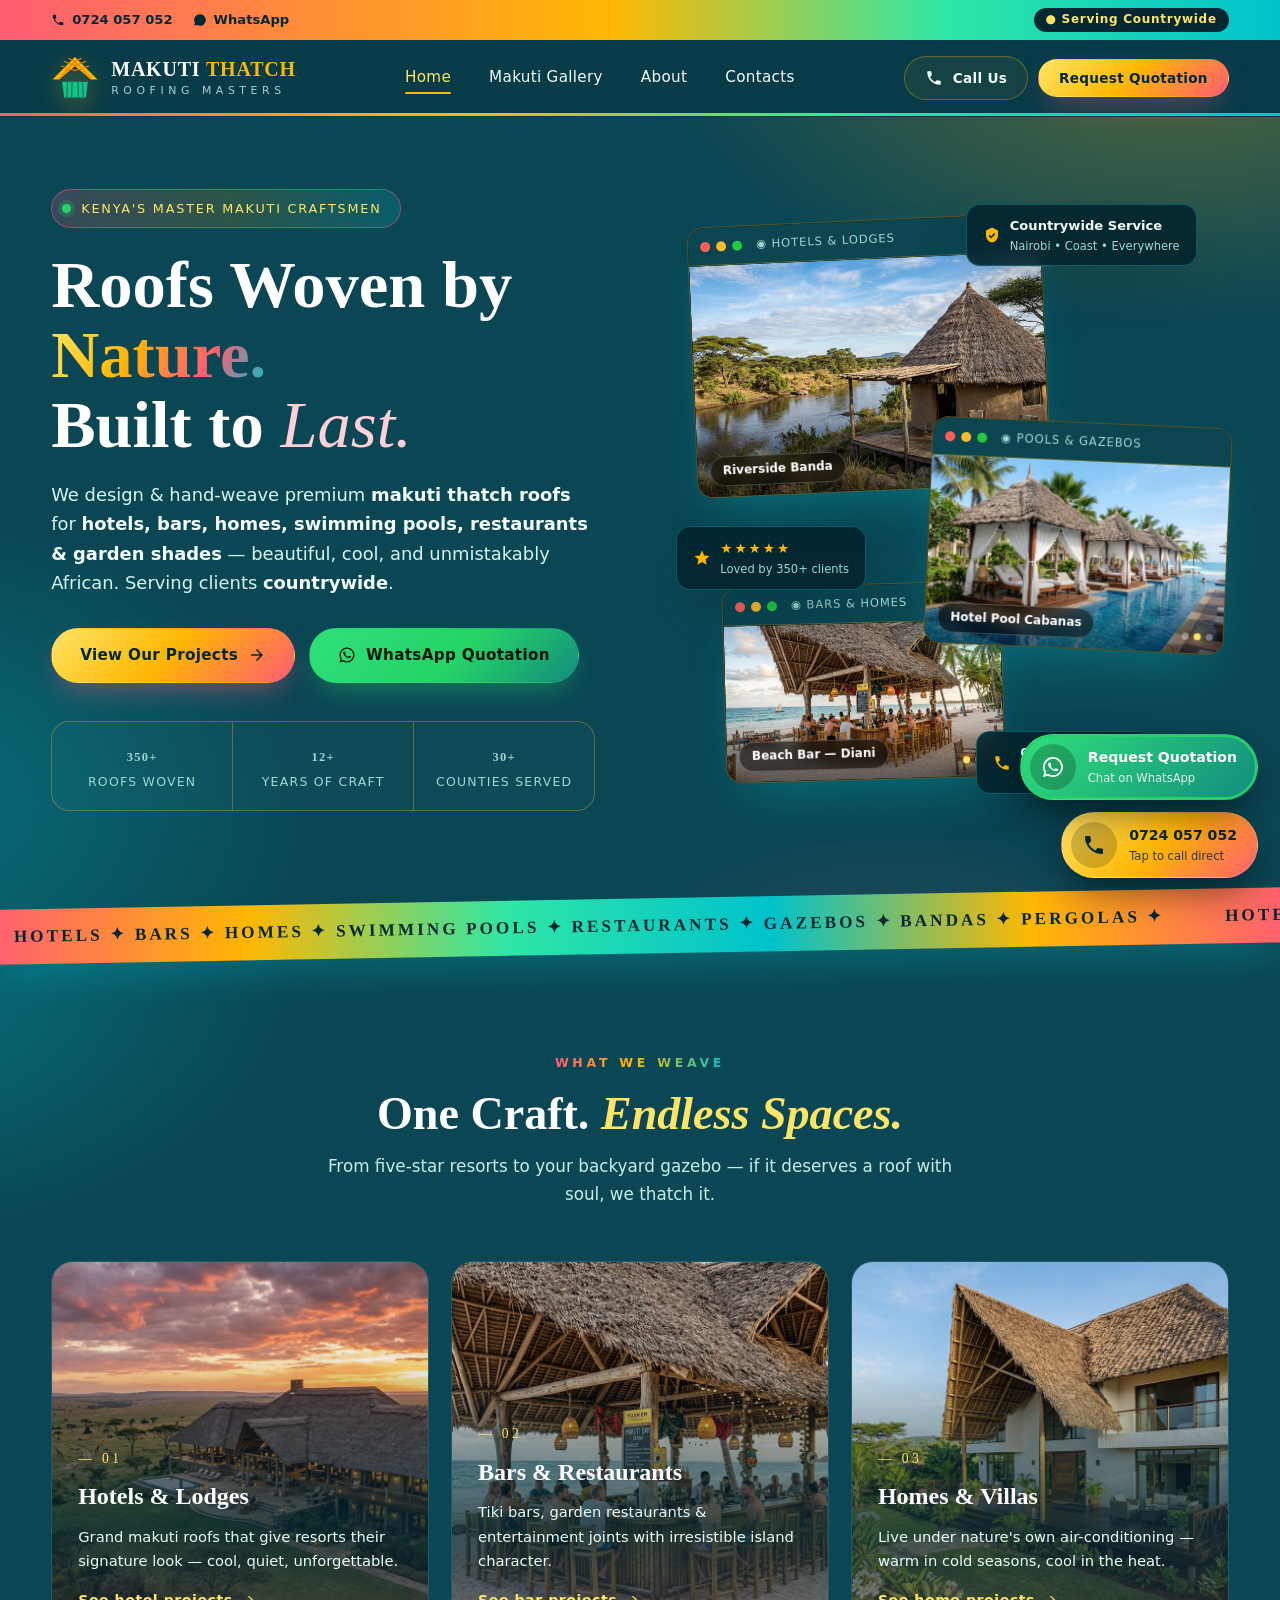
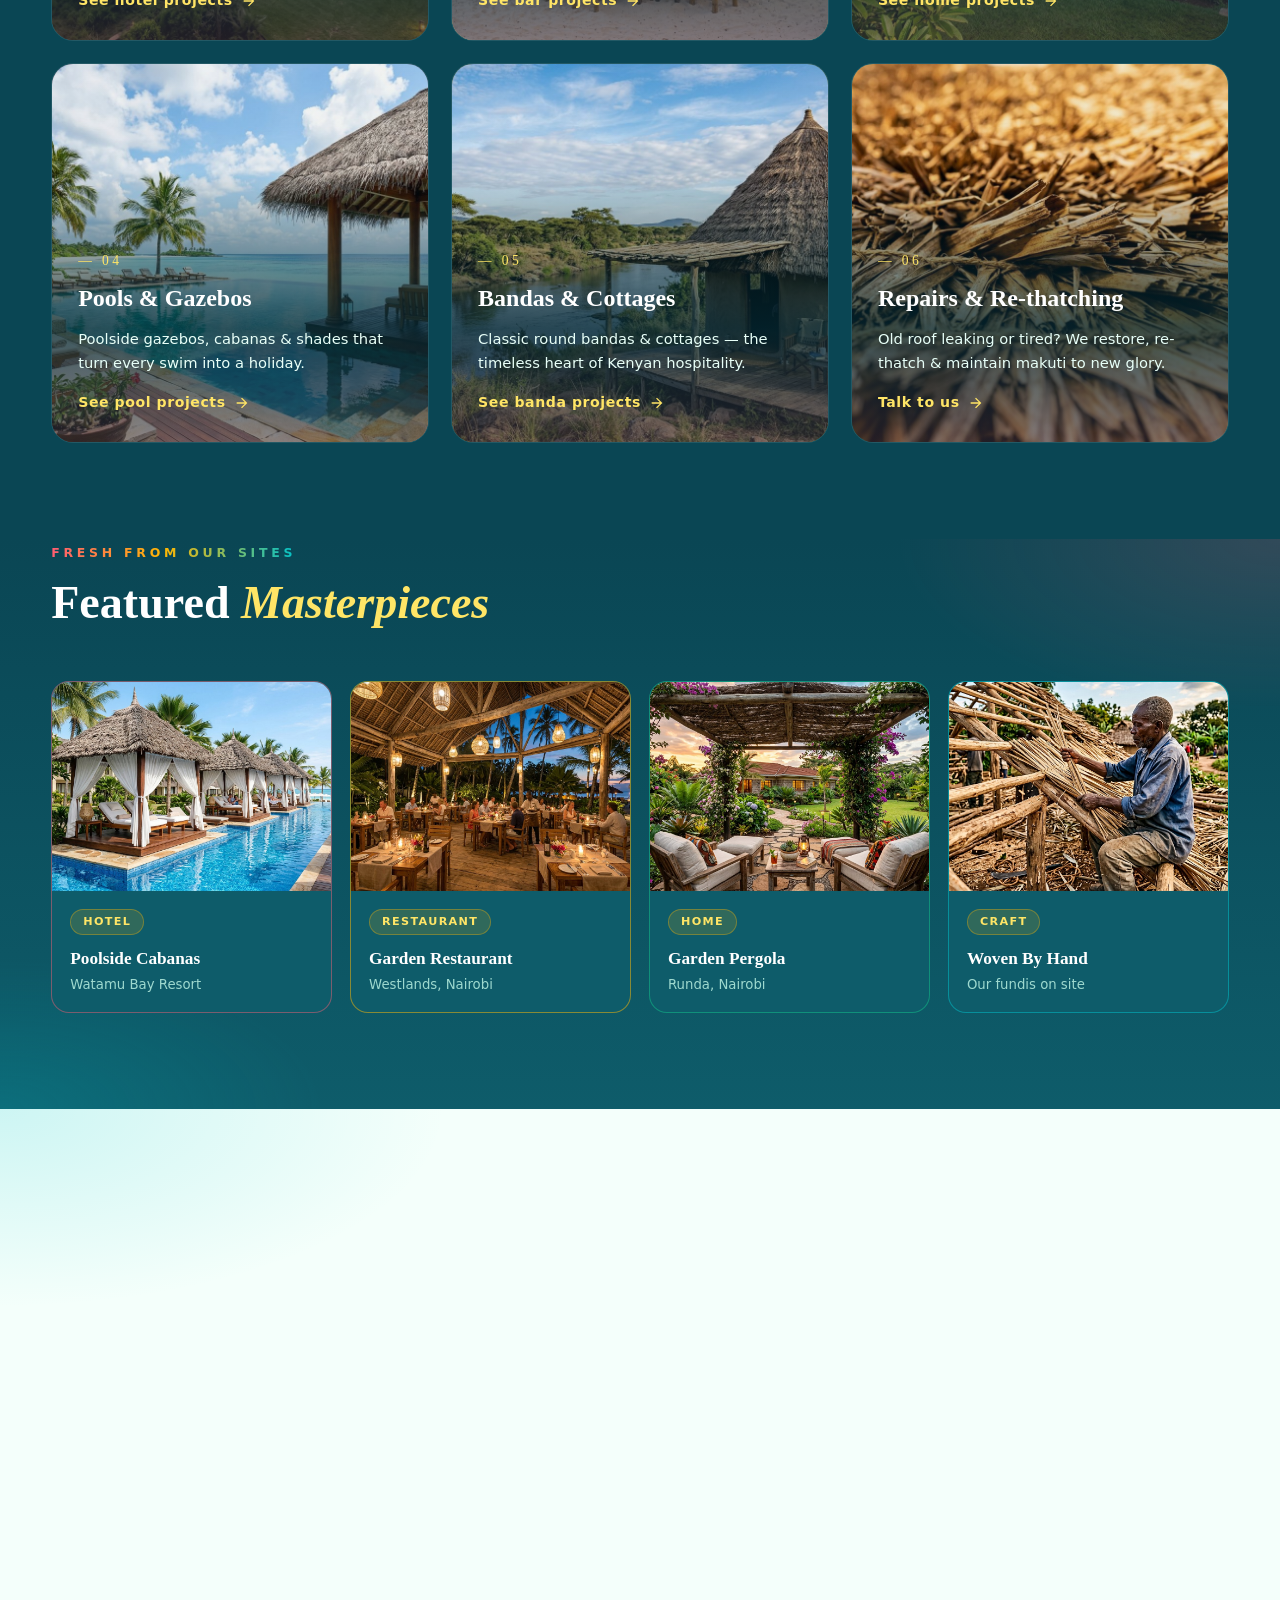
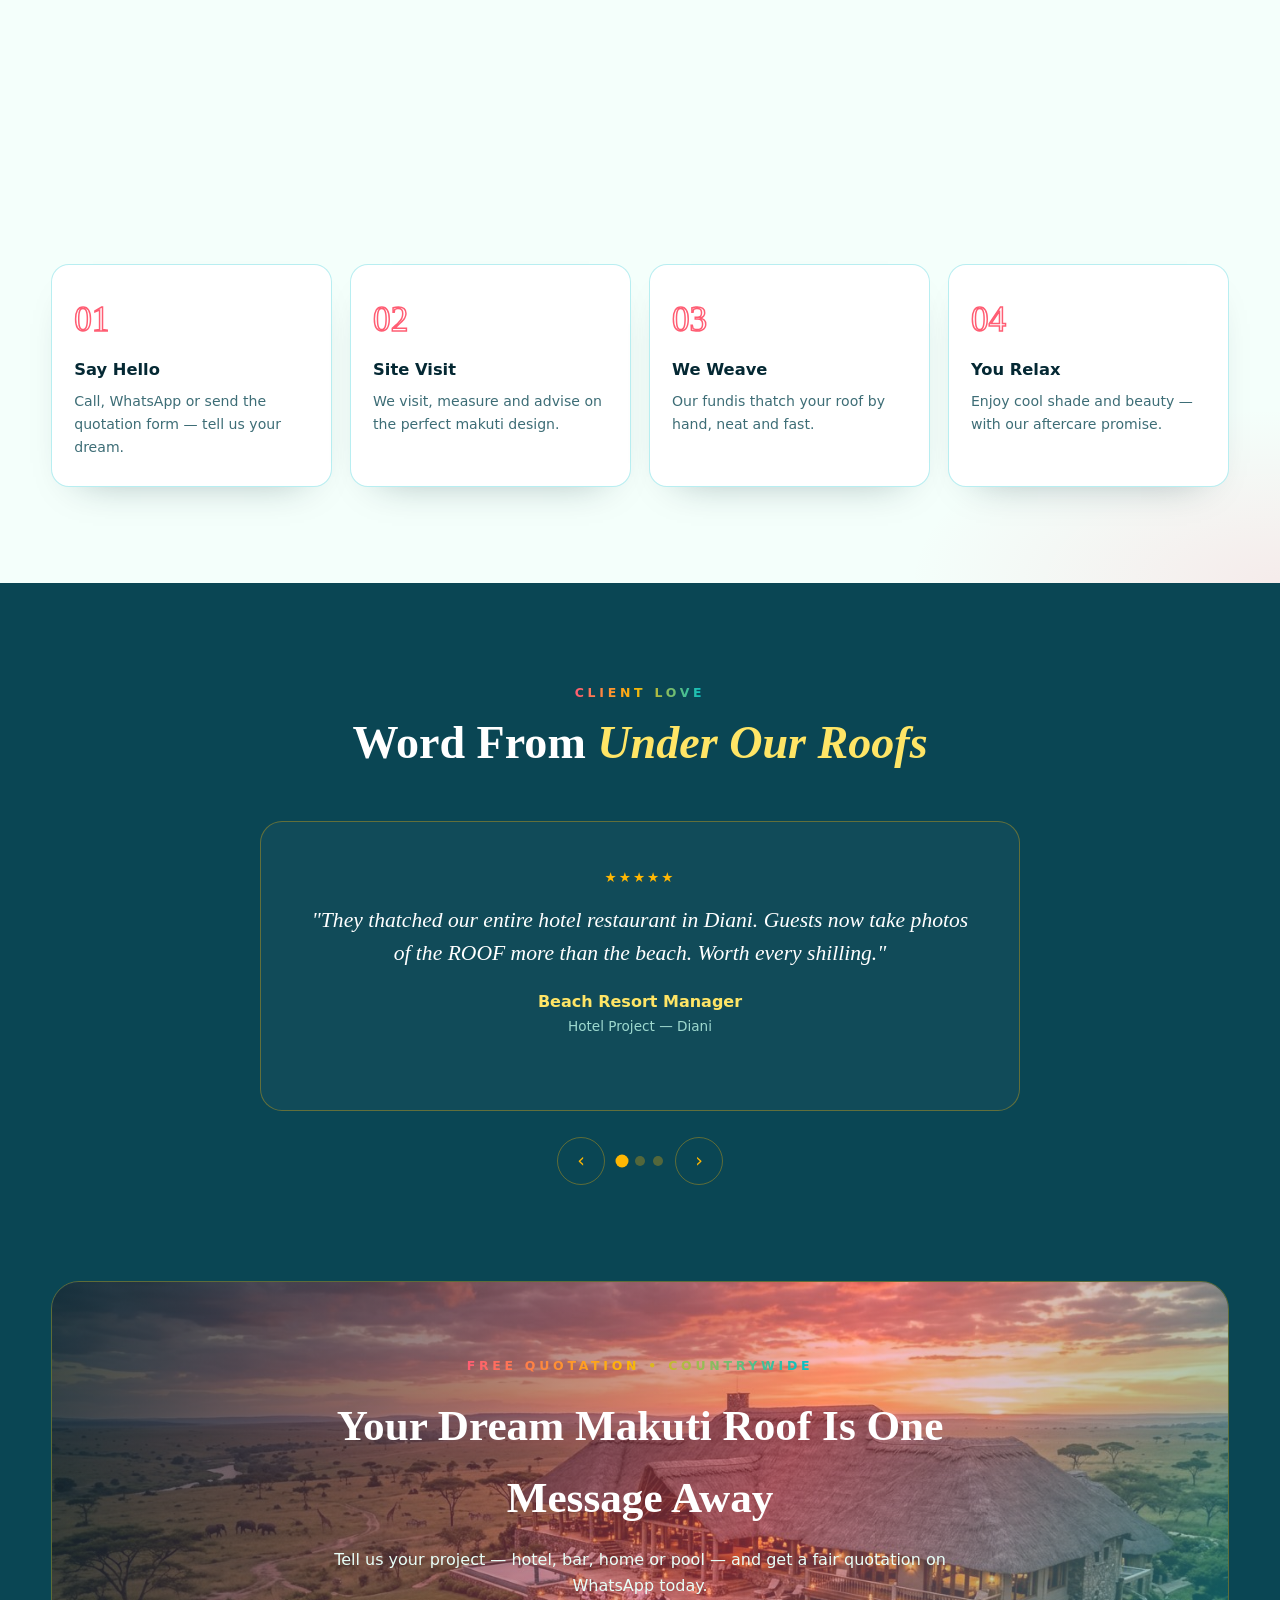
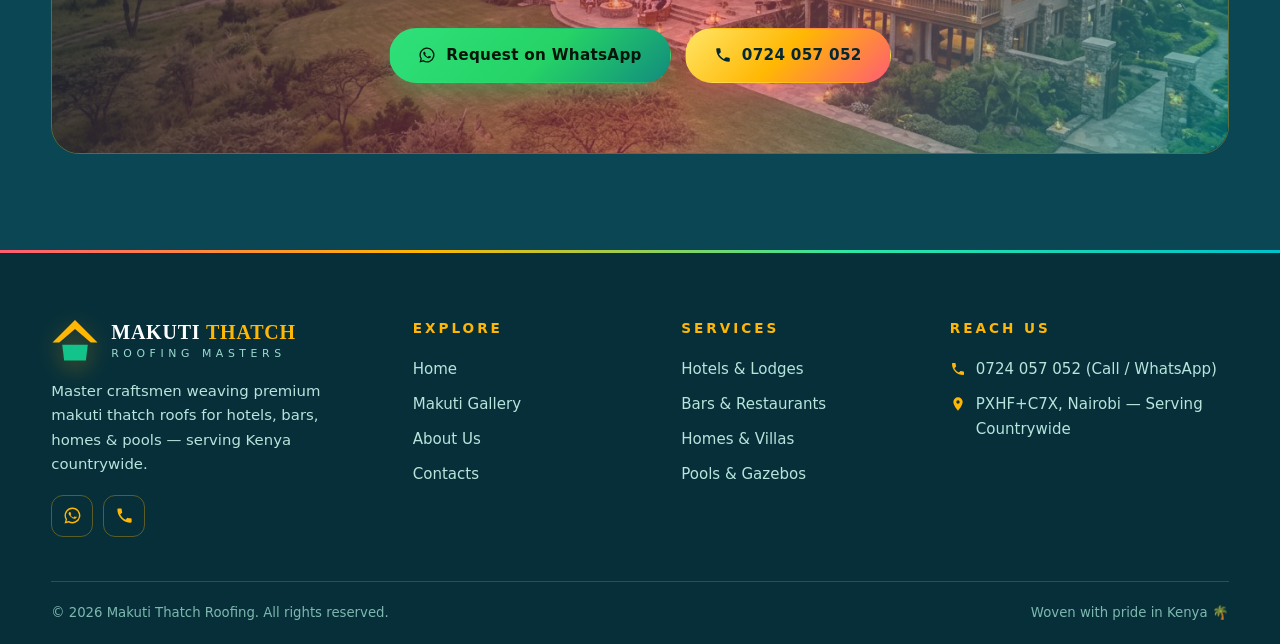
==== commit 1ac0e4b9: "Remove splash/preloader screen so site opens directly to home page Co-authored-by: arena-agent <2970" ====
--- a/index.html
+++ b/index.html
@@ -12,17 +12,6 @@
   <link rel="icon" href="data:image/svg+xml,%3Csvg xmlns='http://www.w3.org/2000/svg' viewBox='0 0 64 64'%3E%3Cpath d='M32 6 4 34h8l20-17 20 17h8z' fill='%23ffb703'/%3E%3Cpath d='M14 36h36l-3 22H17z' fill='%2312c48a'/%3E%3C/svg%3E">
 </head>
 <body>
-
-<!-- Preloader -->
-<div id="preloader">
-  <div class="loader-roof">
-    <svg viewBox="0 0 120 80" fill="none" stroke="#ffb703" stroke-width="3" stroke-linecap="round">
-      <path class="thatch" d="M60 8 L8 52 M60 8 L112 52 M60 8 V20 M38 30 L30 52 M82 30 L90 52 M20 52 H100"/>
-    </svg>
-  </div>
-  <div class="loader-text">Makuti</div>
-  <div class="loader-bar"><span></span></div>
-</div>
 
 <!-- Topbar -->
 <div class="topbar">
--- a/css/style.css
+++ b/css/style.css
@@ -49,22 +49,6 @@
 
 .wrap{width:min(1200px,92%);margin:0 auto}
 section{position:relative}
-
-/* ---------- Preloader ---------- */
-#preloader{
-  position:fixed;inset:0;z-index:2000;background:var(--ink);
-  display:flex;flex-direction:column;align-items:center;justify-content:center;gap:22px;
-  transition:opacity .6s ease,visibility .6s;
-}
-#preloader.done{opacity:0;visibility:hidden}
-.loader-roof{width:120px;height:80px;position:relative}
-.loader-roof svg{width:100%;height:100%}
-.loader-roof .thatch{stroke-dasharray:400;stroke-dashoffset:400;animation:draw 1.6s ease forwards}
-@keyframes draw{to{stroke-dashoffset:0}}
-.loader-text{font-family:var(--font-display);font-size:1.2rem;letter-spacing:.35em;color:var(--gold);text-transform:uppercase}
-.loader-bar{width:180px;height:3px;background:rgba(255,183,3,.2);border-radius:99px;overflow:hidden}
-.loader-bar span{display:block;height:100%;width:40%;background:var(--gold);border-radius:99px;animation:load 1.1s ease-in-out infinite}
-@keyframes load{0%{transform:translateX(-100%)}100%{transform:translateX(450%)}}
 
 /* ---------- Topbar ---------- */
 .topbar{
